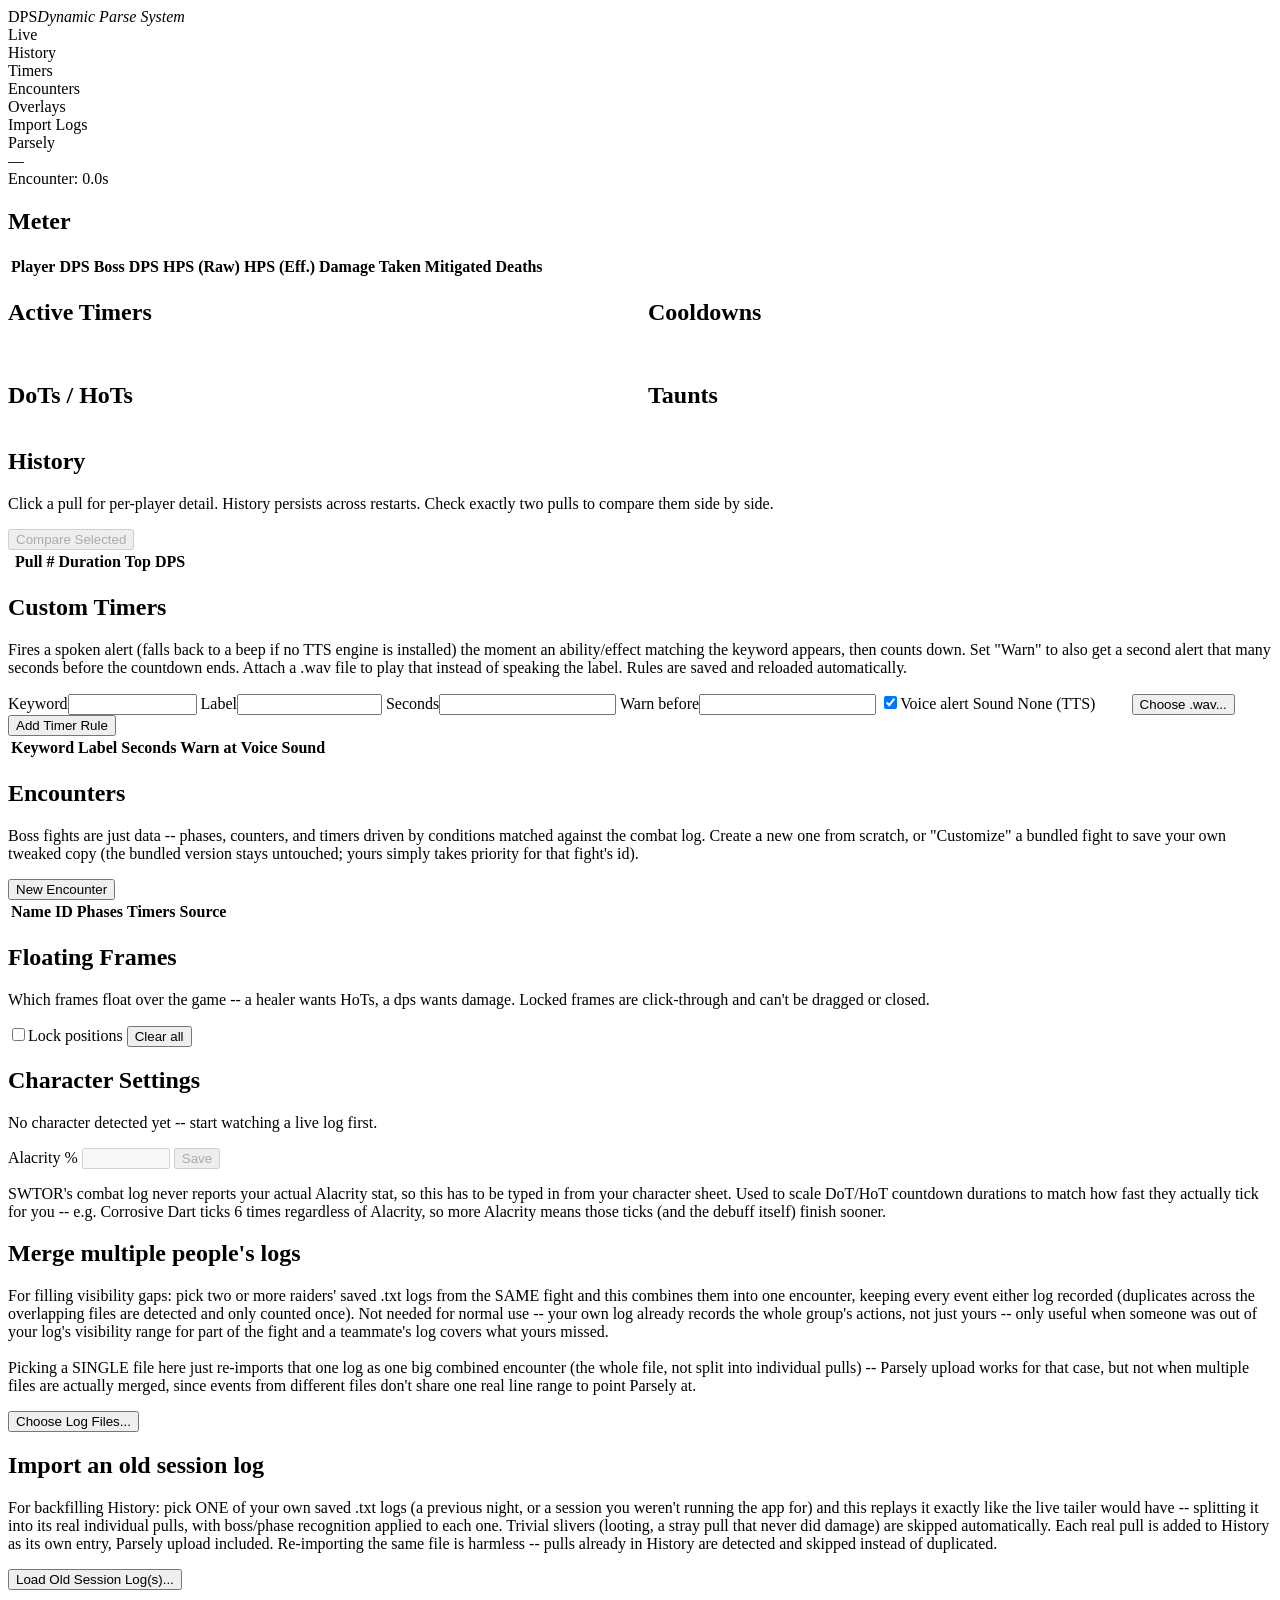
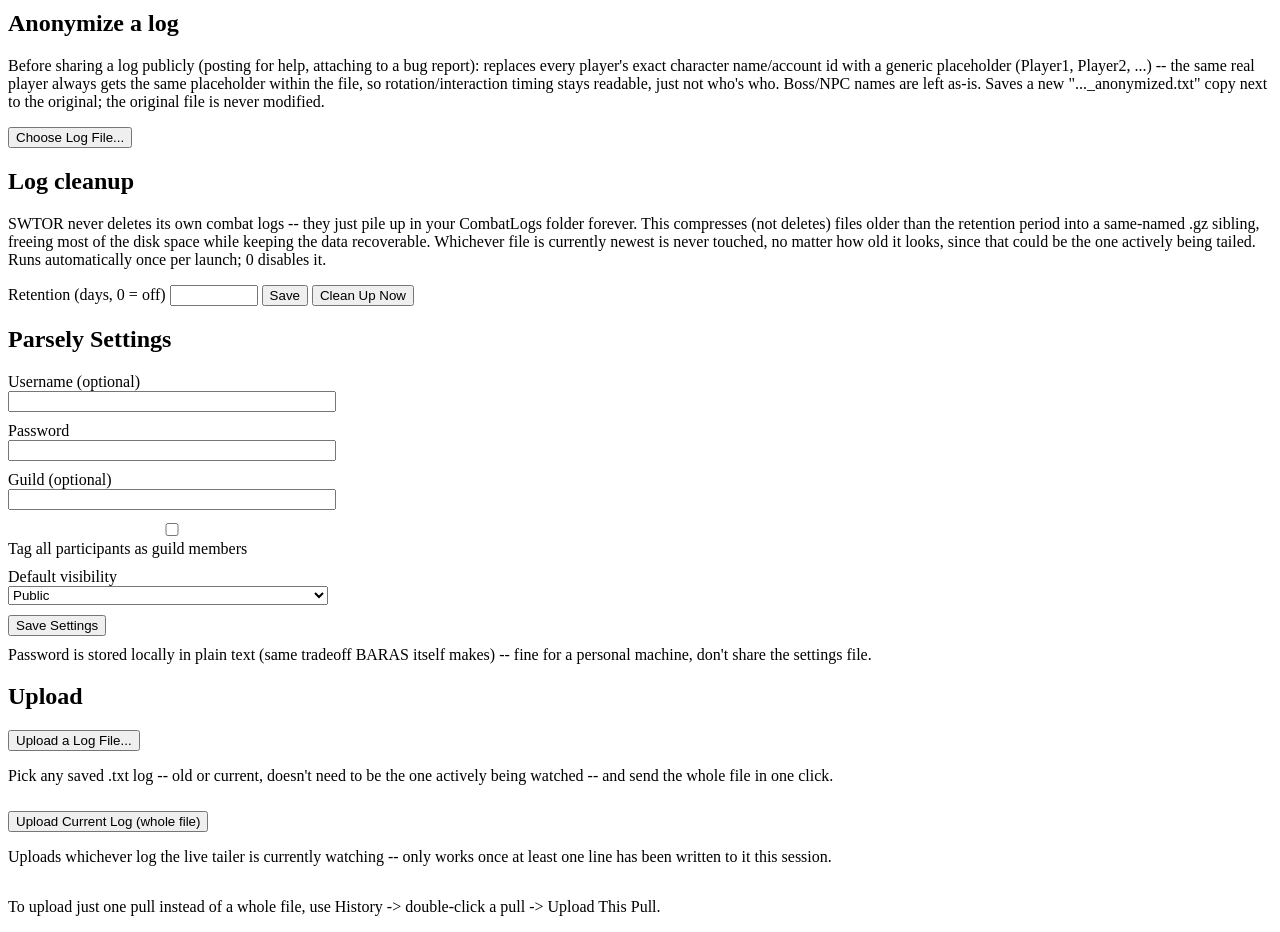
==== web_ui/index.html @ f084c64c "Add pull-vs-pull comparison to History History was per-pull only -- no way to see "did that second a" ====
<!doctype html>
<html lang="en">
<head>
<meta charset="utf-8">
<meta name="viewport" content="width=device-width, initial-scale=1">
<title>DPS — Dynamic Parse System</title>
<link rel="stylesheet" href="/app.css">
<style>
  /* Page-specific: a timer row (label + countdown + meter) isn't a shape
     app.css defines yet, so it lives here rather than in the shared file
     the corpus browser also uses. */
  .timer-row { display: flex; align-items: center; gap: 10px; padding: 4px 0; }
  .timer-row .lbl { flex: 0 0 180px; color: var(--ink); font-size: 12px;
    overflow: hidden; text-overflow: ellipsis; white-space: nowrap; }
  .timer-row .rem { flex: 0 0 42px; text-align: right; color: var(--ink-muted);
    font-size: 11.5px; font-variant-numeric: tabular-nums; }
  .timer-row .meter { flex: 1; }
  .alert-banner { font-size: 15px; font-weight: 700; color: var(--critical);
    letter-spacing: .02em; padding: 3px 0; }
  .update-banner { display: flex; align-items: center; gap: 12px;
    padding: 8px 16px; background: var(--good); color: #fff;
    font-size: 13px; }
  .update-banner a { color: #fff; font-weight: 700; text-decoration: underline; }
  .update-banner #update-banner-apply { background: #fff; color: var(--good);
    border: none; border-radius: 5px; padding: 4px 12px; font-weight: 700;
    font-size: 12.5px; cursor: pointer; }
  .update-banner #update-banner-apply:hover { opacity: .9; }
  .update-banner #update-banner-apply:disabled { opacity: .6; cursor: default; }
  .update-banner #update-banner-dismiss { margin-left: auto; background: none; border: none;
    color: #fff; font-size: 16px; line-height: 1; cursor: pointer; opacity: .8; }
  .update-banner #update-banner-dismiss:hover { opacity: 1; }
  .live-grid { display: grid; grid-template-columns: 1fr 1fr; gap: 16px; }
  @media (max-width: 820px) { .live-grid { grid-template-columns: 1fr; } }

  .stack { display: flex; flex-direction: column; align-items: flex-start; gap: 10px; }
  .stack label.fld { flex-direction: column; align-items: flex-start; gap: 4px; width: 100%; max-width: 320px; }
  .stack label.fld input, .stack label.fld select { width: 100%; }
  .stack label.fld.row { flex-direction: row; align-items: center; }

  .overlay-group h3 { font-size: 10.5px; text-transform: uppercase; letter-spacing: .07em;
    color: var(--ink-muted); margin: 0 0 8px; }
  .overlay-toggle {
    display: block; width: 100%; text-align: left; margin-bottom: 6px;
    background: var(--surface-2); border: 1px solid var(--hairline); color: var(--ink-2);
  }
  .overlay-toggle.on { background: var(--s1); border-color: var(--s1); color: #fff; }

  .rule-del { color: var(--critical); cursor: pointer; background: none; border: none;
    font-size: 12px; padding: 2px 6px; }

  .rotation-controls { display: flex; gap: 8px; margin-bottom: 12px; }
  .rotation-controls input { flex: 1; max-width: 320px; }
  .rot-segment { border: 1px solid var(--hairline); border-radius: var(--radius);
    padding: 10px 12px; margin-bottom: 8px; background: var(--surface-2); }
  .rot-segment-head { display: flex; justify-content: space-between; align-items: baseline;
    font-size: 12.5px; margin-bottom: 8px; }
  .rot-chips { display: flex; flex-wrap: wrap; gap: 6px; }
  .rot-chip { background: var(--surface-3); border: 1px solid var(--hairline); border-radius: 6px;
    padding: 4px 8px; min-width: 64px; text-align: center; }
  .rot-chip-name { font-size: 10.5px; color: var(--ink-2); white-space: nowrap;
    overflow: hidden; text-overflow: ellipsis; max-width: 110px; }
  .rot-chip-amount { font-size: 12px; color: var(--ink); font-variant-numeric: tabular-nums; }
  .rot-chip.crit .rot-chip-amount { color: var(--warning); font-weight: 700; }
  .rot-chip.heal .rot-chip-amount { color: var(--good); }
  .rot-chip.gap { background: transparent; border-style: dashed; border-color: var(--critical); }
  .rot-chip.gap .rot-chip-name { color: var(--critical); text-transform: uppercase;
    letter-spacing: .04em; }
  .rot-chip.gap .rot-chip-amount { color: var(--critical); }

  /* -------------------------------------------------- encounter editor */
  .enc-row { border: 1px solid var(--hairline); border-radius: var(--radius);
    padding: 10px 12px; margin-bottom: 10px; background: var(--surface-2); }
  .enc-row-head { display: flex; flex-wrap: wrap; align-items: center; gap: 8px; margin-bottom: 8px; }
  .enc-row-head input[type="text"], .enc-row-head input:not([type]) { width: auto; }
  .enc-row-sub { display: flex; flex-wrap: wrap; gap: 12px; margin-bottom: 8px; }
  .cond-slot { margin: 8px 0; }
  .cond-label { display: block; font-size: 10.5px; text-transform: uppercase;
    letter-spacing: .06em; color: var(--ink-muted); margin-bottom: 4px; }
  .cond-node { border: 1px solid var(--hairline); border-left: 3px solid var(--s1);
    border-radius: 6px; padding: 8px 10px; background: var(--surface-3); }
  .cond-node .cond-node { margin-top: 8px; background: var(--surface-2); }
  .cond-head { display: flex; flex-wrap: wrap; align-items: center; gap: 10px; }
  .cond-target { font-size: 11.5px; color: var(--ink-2); display: flex; align-items: center; gap: 4px; }
  .cond-fields { display: flex; flex-wrap: wrap; gap: 10px; margin-top: 8px; }
  .cond-fields .fld { max-width: 240px; }
  .cond-children { margin-top: 8px; padding-left: 14px; border-left: 2px dashed var(--hairline); }
  .cond-empty { border: 1px dashed var(--hairline); border-radius: 6px; padding: 6px 10px;
    display: flex; align-items: center; gap: 10px; background: var(--surface-3); }
  .cond-add-btn, .cond-remove { font-size: 11.5px; padding: 3px 8px; }
  .cond-remove { color: var(--critical); background: none; border: 1px solid var(--hairline); border-radius: 5px; }
  .enc-editor h3 { margin: 18px 0 8px; font-size: 12.5px; text-transform: uppercase; letter-spacing: .06em; }
  #enc-error:empty { display: none; }
</style>
</head>
<body>

<header>
  <div class="brand">DPS<em>Dynamic Parse System</em></div>
  <nav class="tabs" role="tablist">
    <div class="tab active" data-view="live" role="tab" tabindex="0">Live</div>
    <div class="tab" data-view="history" role="tab" tabindex="0">History</div>
    <div class="tab" data-view="timers" role="tab" tabindex="0">Timers</div>
    <div class="tab" data-view="encounters" role="tab" tabindex="0">Encounters</div>
    <div class="tab" data-view="overlays" role="tab" tabindex="0">Overlays</div>
    <div class="tab" data-view="import" role="tab" tabindex="0">Import Logs</div>
    <div class="tab" data-view="parsely" role="tab" tabindex="0">Parsely</div>
  </nav>
  <div class="spacer"></div>
  <div class="status" id="watch-status" style="display:none;white-space:pre-line">—</div>
  <div class="status" id="boss-status">—</div>
  <div class="status" id="duration">Encounter: 0.0s</div>
</header>

<div class="update-banner" id="update-banner" style="display:none">
  <span id="update-banner-text"></span>
  <button type="button" id="update-banner-apply">Update &amp; Restart</button>
  <a id="update-banner-link" href="#" target="_blank" rel="noopener">Download manually</a>
  <button type="button" id="update-banner-dismiss" aria-label="Dismiss">&times;</button>
</div>

<main>

  <!-- ============================== live ============================== -->
  <section class="view active" id="view-live" role="tabpanel">
    <div id="alerts"></div>

    <div class="panel">
      <h2>Meter</h2>
      <div class="tw"><table id="meter">
        <thead><tr>
          <th>Player</th><th>DPS</th><th>Boss DPS</th><th>HPS (Raw)</th><th>HPS (Eff.)</th><th>Damage Taken</th><th>Mitigated</th><th>Deaths</th>
        </tr></thead>
        <tbody></tbody>
      </table></div>
      <p class="empty" id="meter-empty" style="display:none">No combat data yet.</p>
    </div>

    <div class="live-grid">
      <div class="panel">
        <h2>Active Timers</h2>
        <div id="timers"></div>
        <p class="empty" id="timers-empty" style="display:none">none active</p>
      </div>
      <div class="panel">
        <h2>Cooldowns</h2>
        <div id="cooldowns"></div>
        <p class="empty" id="cooldowns-empty" style="display:none">none active</p>
      </div>
      <div class="panel">
        <h2>DoTs / HoTs</h2>
        <div id="dotshots"></div>
        <p class="empty" id="dotshots-empty" style="display:none">none active</p>
      </div>
      <div class="panel">
        <h2>Taunts</h2>
        <div id="taunts"></div>
        <p class="empty" id="taunts-empty" style="display:none">no taunts cast yet</p>
      </div>
    </div>
  </section>

  <!-- ============================= history ============================= -->
  <section class="view" id="view-history" role="tabpanel">
    <div class="panel">
      <h2>History</h2>
      <p class="sub">Click a pull for per-player detail. History persists across restarts. Check
        exactly two pulls to compare them side by side.</p>
      <div class="filters">
        <button id="history-compare-btn" disabled>Compare Selected</button>
      </div>
      <div class="tw"><table id="history-table">
        <thead><tr><th></th><th>Pull #</th><th>Duration</th><th>Top DPS</th></tr></thead>
        <tbody></tbody>
      </table></div>
      <p class="empty" id="history-empty" style="display:none">No pulls recorded yet.</p>
    </div>
  </section>

  <!-- ============================== timers ============================== -->
  <section class="view" id="view-timers" role="tabpanel">
    <div class="panel">
      <h2>Custom Timers</h2>
      <p class="sub">Fires a spoken alert (falls back to a beep if no TTS engine is installed) the
        moment an ability/effect matching the keyword appears, then counts down. Set "Warn" to also
        get a second alert that many seconds before the countdown ends. Attach a .wav file to play
        that instead of speaking the label. Rules are saved and reloaded automatically.</p>
      <div class="filters">
        <label class="fld"><span>Keyword</span><input id="t-keyword" size="14"></label>
        <label class="fld"><span>Label</span><input id="t-label" size="16"></label>
        <label class="fld"><span>Seconds</span><input id="t-duration" type="number" step="0.1" size="6"></label>
        <label class="fld"><span>Warn before</span><input id="t-warn" type="number" step="0.1" size="6"></label>
        <label class="fld"><input type="checkbox" id="t-voice" checked><span>Voice alert</span></label>
        <label class="fld"><span>Sound</span>
          <span id="t-audio-name" class="sub" style="display:inline-block;min-width:110px">None (TTS)</span>
          <button type="button" id="t-audio-pick">Choose .wav...</button>
          <button type="button" id="t-audio-clear" style="display:none">Clear</button>
        </label>
        <button id="t-add">Add Timer Rule</button>
      </div>
      <div class="tw"><table id="rules-table">
        <thead><tr><th>Keyword</th><th>Label</th><th>Seconds</th><th>Warn at</th><th>Voice</th><th>Sound</th><th></th></tr></thead>
        <tbody></tbody>
      </table></div>
      <p class="empty" id="rules-empty" style="display:none">No custom rules yet.</p>
    </div>
  </section>

  <!-- ============================= encounters ============================= -->
  <section class="view" id="view-encounters" role="tabpanel">
    <div class="panel">
      <h2>Encounters</h2>
      <p class="sub">Boss fights are just data -- phases, counters, and timers driven by
        conditions matched against the combat log. Create a new one from scratch, or
        "Customize" a bundled fight to save your own tweaked copy (the bundled version stays
        untouched; yours simply takes priority for that fight's id).</p>
      <div class="filters">
        <button id="enc-new">New Encounter</button>
      </div>
      <div class="tw"><table id="encounters-table">
        <thead><tr><th>Name</th><th>ID</th><th>Phases</th><th>Timers</th><th>Source</th><th></th></tr></thead>
        <tbody></tbody>
      </table></div>
      <p class="empty" id="encounters-empty" style="display:none">No encounters loaded.</p>
    </div>
  </section>

  <!-- ============================= overlays ============================= -->
  <section class="view" id="view-overlays" role="tabpanel">
    <div class="panel">
      <h2>Floating Frames</h2>
      <p class="sub">Which frames float over the game -- a healer wants HoTs, a dps wants damage.
        Locked frames are click-through and can't be dragged or closed.</p>
      <div class="filters">
        <label class="fld"><input type="checkbox" id="ov-lock"><span>Lock positions</span></label>
        <button id="ov-clear">Clear all</button>
      </div>
      <div id="overlay-groups" class="live-grid"></div>
    </div>
    <div class="panel">
      <h2>Character Settings</h2>
      <p class="sub" id="cs-character">No character detected yet -- start watching a live log first.</p>
      <div class="filters">
        <label class="fld">Alacrity %
          <input type="number" id="cs-alacrity" step="0.1" min="0" style="width:80px" disabled>
        </label>
        <button id="cs-save" disabled>Save</button>
      </div>
      <p class="sub">SWTOR's combat log never reports your actual Alacrity stat, so this has to be typed
        in from your character sheet. Used to scale DoT/HoT countdown durations to match how fast they
        actually tick for you -- e.g. Corrosive Dart ticks 6 times regardless of Alacrity, so more
        Alacrity means those ticks (and the debuff itself) finish sooner.</p>
    </div>
  </section>

  <!-- ============================== import ============================== -->
  <section class="view" id="view-import" role="tabpanel">
    <div class="panel">
      <h2>Merge multiple people's logs</h2>
      <p class="sub">For filling visibility gaps: pick two or more raiders' saved .txt logs from
        the SAME fight and this combines them into one encounter, keeping every event either log
        recorded (duplicates across the overlapping files are detected and only counted once). Not
        needed for normal use -- your own log already records the whole group's actions, not just
        yours -- only useful when someone was out of your log's visibility range for part of the
        fight and a teammate's log covers what yours missed.<br><br>
        Picking a SINGLE file here just re-imports that one log as one big combined encounter (the
        whole file, not split into individual pulls) -- Parsely upload works for that case, but not
        when multiple files are actually merged, since events from different files don't share one
        real line range to point Parsely at.</p>
      <button id="import-merge-btn">Choose Log Files...</button>
      <p id="import-merge-result" class="sub"></p>
    </div>
    <div class="panel">
      <h2>Import an old session log</h2>
      <p class="sub">For backfilling History: pick ONE of your own saved .txt logs (a previous
        night, or a session you weren't running the app for) and this replays it exactly like the
        live tailer would have -- splitting it into its real individual pulls, with boss/phase
        recognition applied to each one. Trivial slivers (looting, a stray pull that never did
        damage) are skipped automatically. Each real pull is added to History as its own entry,
        Parsely upload included. Re-importing the same file is harmless -- pulls already in History
        are detected and skipped instead of duplicated.</p>
      <button id="import-session-btn">Load Old Session Log(s)...</button>
      <p id="import-session-result" class="sub"></p>
    </div>
    <div class="panel">
      <h2>Anonymize a log</h2>
      <p class="sub">Before sharing a log publicly (posting for help, attaching to a bug report):
        replaces every player's exact character name/account id with a generic placeholder
        (Player1, Player2, ...) -- the same real player always gets the same placeholder within
        the file, so rotation/interaction timing stays readable, just not who's who. Boss/NPC
        names are left as-is. Saves a new "..._anonymized.txt" copy next to the original; the
        original file is never modified.</p>
      <button id="anon-btn">Choose Log File...</button>
      <p id="anon-result" class="sub"></p>
    </div>
    <div class="panel">
      <h2>Log cleanup</h2>
      <p class="sub">SWTOR never deletes its own combat logs -- they just pile up in your
        CombatLogs folder forever. This compresses (not deletes) files older than the retention
        period into a same-named .gz sibling, freeing most of the disk space while keeping the
        data recoverable. Whichever file is currently newest is never touched, no matter how old
        it looks, since that could be the one actively being tailed. Runs automatically once per
        launch; 0 disables it.</p>
      <div class="filters">
        <label class="fld"><span>Retention (days, 0 = off)</span>
          <input type="number" id="cleanup-retention" min="0" step="1" style="width:80px"></label>
        <button id="cleanup-save">Save</button>
        <button id="cleanup-now">Clean Up Now</button>
      </div>
      <p id="cleanup-result" class="sub"></p>
    </div>
  </section>

  <!-- ============================== parsely ============================== -->
  <section class="view" id="view-parsely" role="tabpanel">
    <div class="panel">
      <h2>Parsely Settings</h2>
      <div class="stack">
        <label class="fld"><span>Username (optional)</span><input id="p-username"></label>
        <label class="fld"><span>Password</span><input id="p-password" type="password"></label>
        <label class="fld"><span>Guild (optional)</span><input id="p-guild"></label>
        <label class="fld row"><input type="checkbox" id="p-guildlog"><span>Tag all participants as guild members</span></label>
        <label class="fld"><span>Default visibility</span>
          <select id="p-visibility">
            <option value="1">Public</option>
            <option value="2">Guild only</option>
            <option value="0">Private</option>
          </select>
        </label>
        <button id="p-save">Save Settings</button>
      </div>
      <p class="sub" style="margin-top:10px">Password is stored locally in plain text (same
        tradeoff BARAS itself makes) -- fine for a personal machine, don't share the settings file.</p>
    </div>
    <div class="panel">
      <h2>Upload</h2>
      <div class="stack">
        <div>
          <button id="p-upload-file">Upload a Log File...</button>
          <p class="sub">Pick any saved .txt log -- old or current, doesn't need to be the one
            actively being watched -- and send the whole file in one click.</p>
        </div>
        <div>
          <button id="p-upload-current">Upload Current Log (whole file)</button>
          <p class="sub">Uploads whichever log the live tailer is currently watching -- only works
            once at least one line has been written to it this session.</p>
        </div>
      </div>
      <p id="p-status" class="sub"></p>
      <p class="sub">To upload just one pull instead of a whole file, use History -> double-click
        a pull -> Upload This Pull.</p>
    </div>
  </section>

</main>

<div class="modal" id="modal">
  <div class="modal-inner" id="modal-body"></div>
</div>

<script src="/app.js"></script>
</body>
</html>
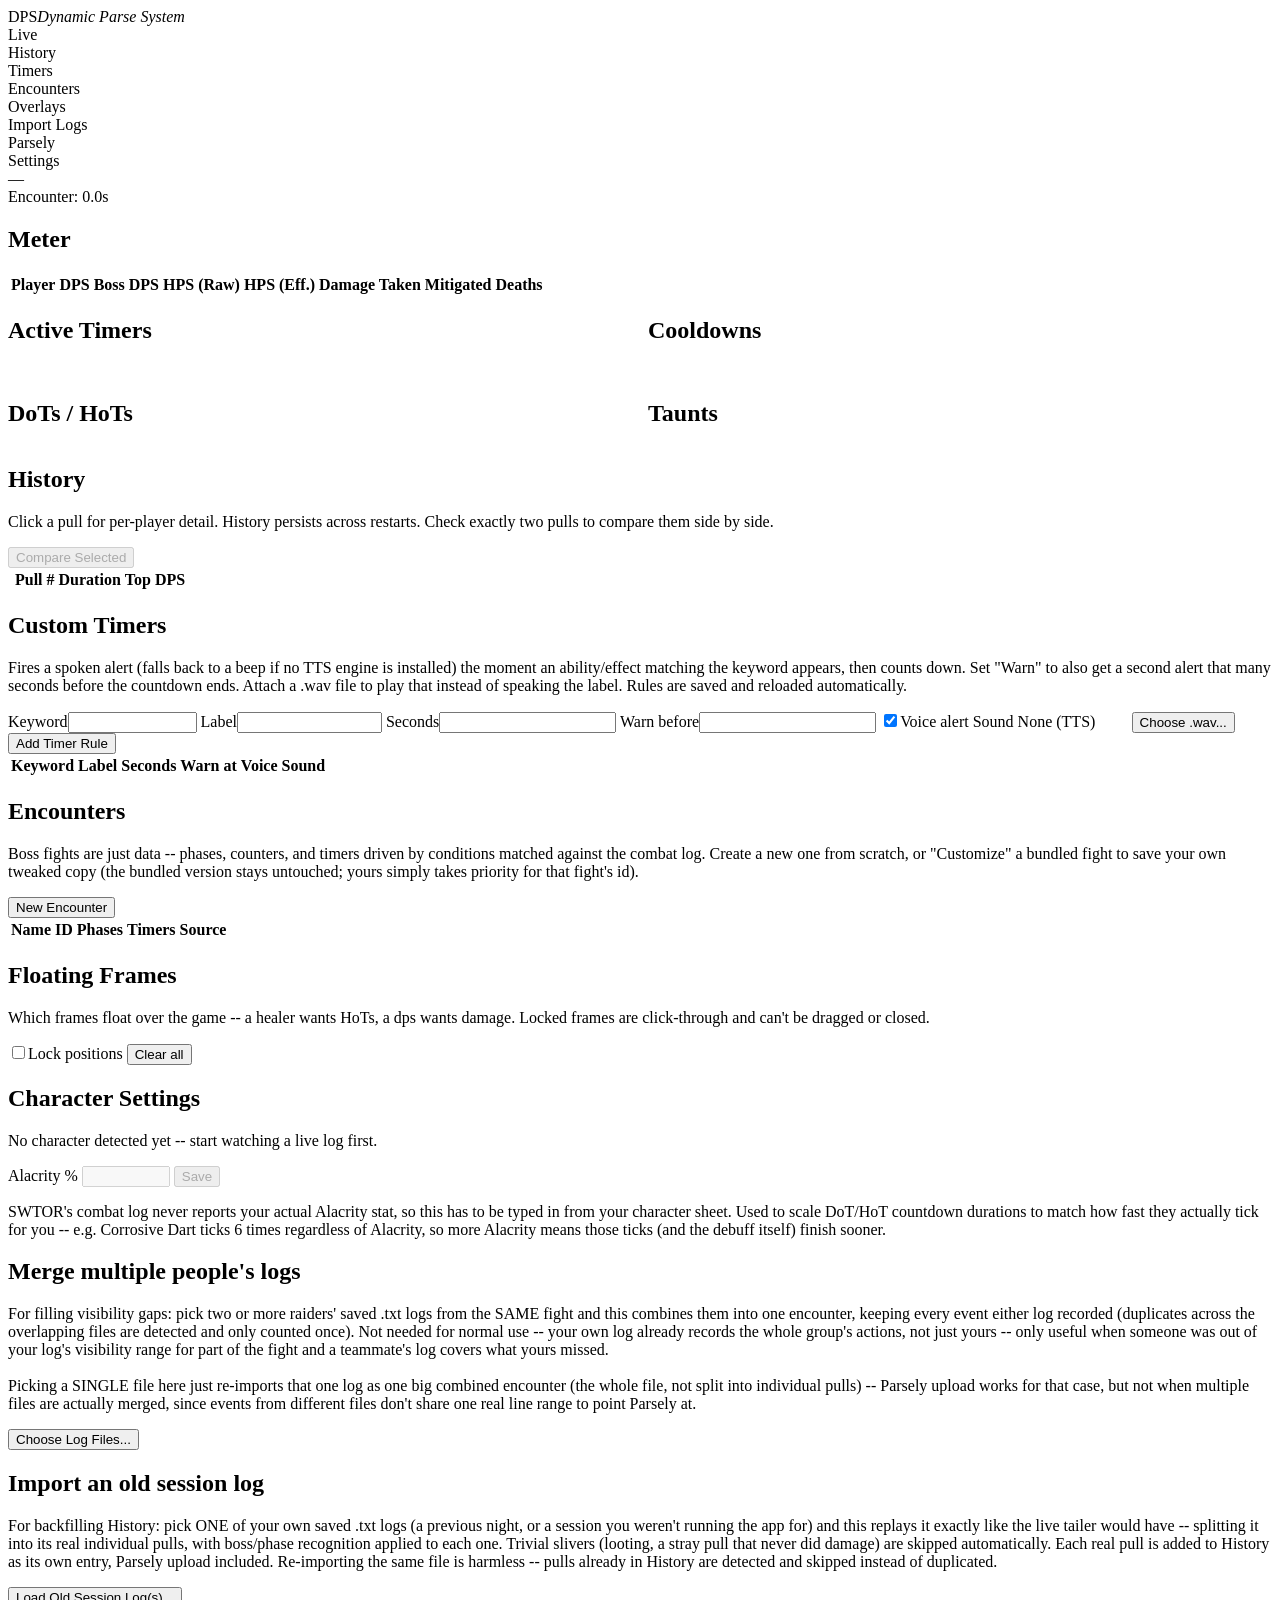
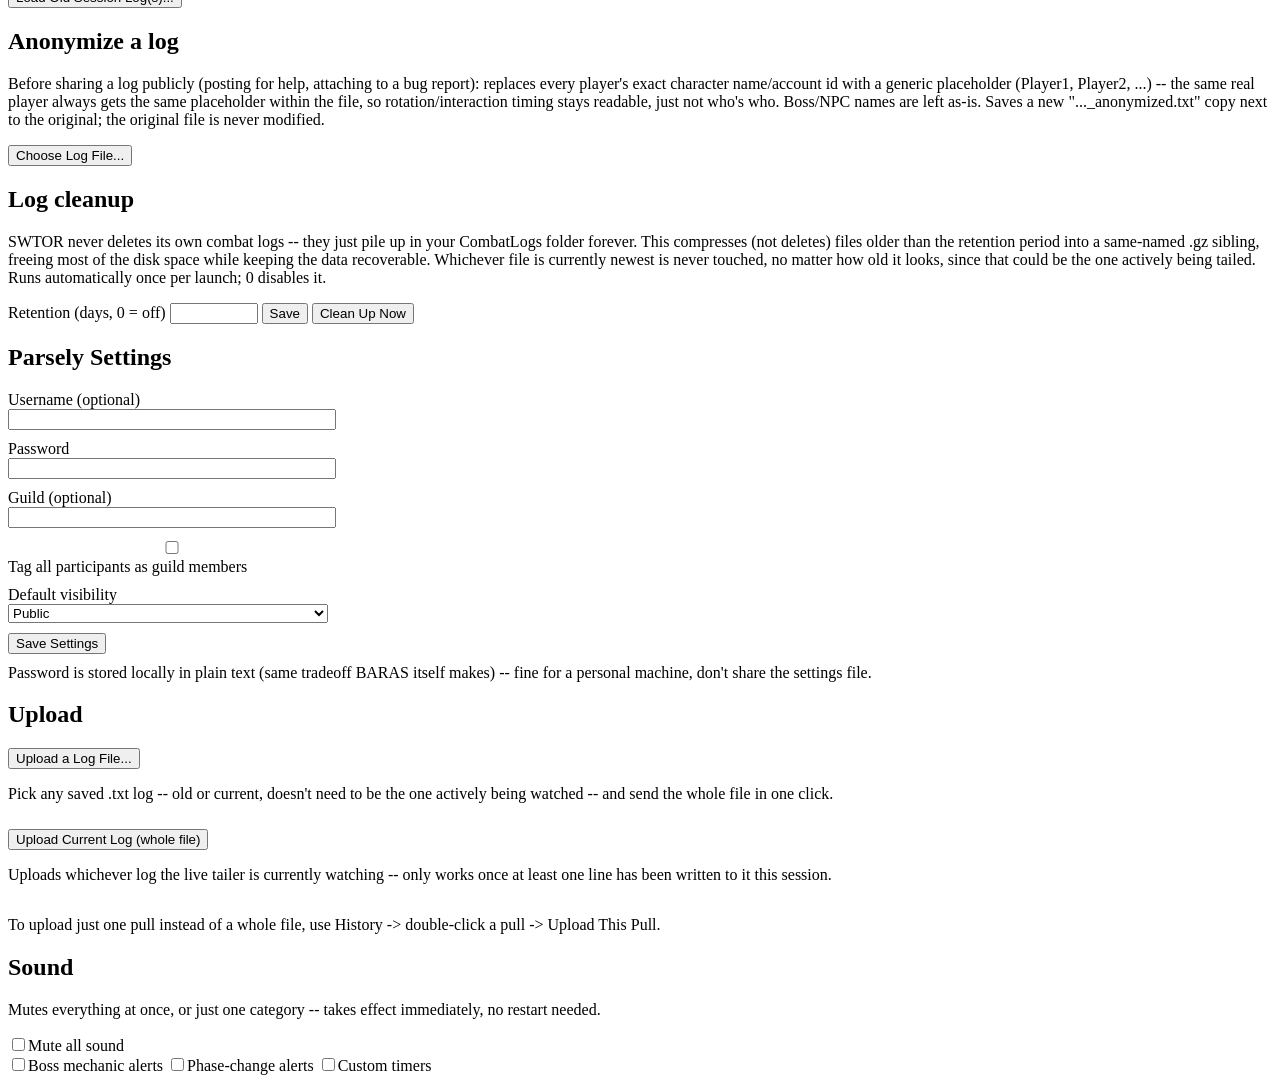
==== commit 54234f78: "Add in-app sound mute (global + per-category) and a Settings tab Reported by a tester: mechanic/phas" ====
--- a/web_ui/index.html
+++ b/web_ui/index.html
@@ -104,6 +104,7 @@
     <div class="tab" data-view="overlays" role="tab" tabindex="0">Overlays</div>
     <div class="tab" data-view="import" role="tab" tabindex="0">Import Logs</div>
     <div class="tab" data-view="parsely" role="tab" tabindex="0">Parsely</div>
+    <div class="tab" data-view="settings" role="tab" tabindex="0">Settings</div>
   </nav>
   <div class="spacer"></div>
   <div class="status" id="watch-status" style="display:none;white-space:pre-line">—</div>
@@ -351,6 +352,23 @@
     </div>
   </section>
 
+  <!-- ============================== settings ============================== -->
+  <section class="view" id="view-settings" role="tabpanel">
+    <div class="panel">
+      <h2>Sound</h2>
+      <p class="sub">Mutes everything at once, or just one category -- takes effect immediately,
+        no restart needed.</p>
+      <div class="filters">
+        <label class="fld row"><input type="checkbox" id="snd-muted"><span>Mute all sound</span></label>
+      </div>
+      <div class="filters" id="snd-categories">
+        <label class="fld row"><input type="checkbox" id="snd-cat-boss"><span>Boss mechanic alerts</span></label>
+        <label class="fld row"><input type="checkbox" id="snd-cat-phase"><span>Phase-change alerts</span></label>
+        <label class="fld row"><input type="checkbox" id="snd-cat-custom"><span>Custom timers</span></label>
+      </div>
+    </div>
+  </section>
+
 </main>
 
 <div class="modal" id="modal">
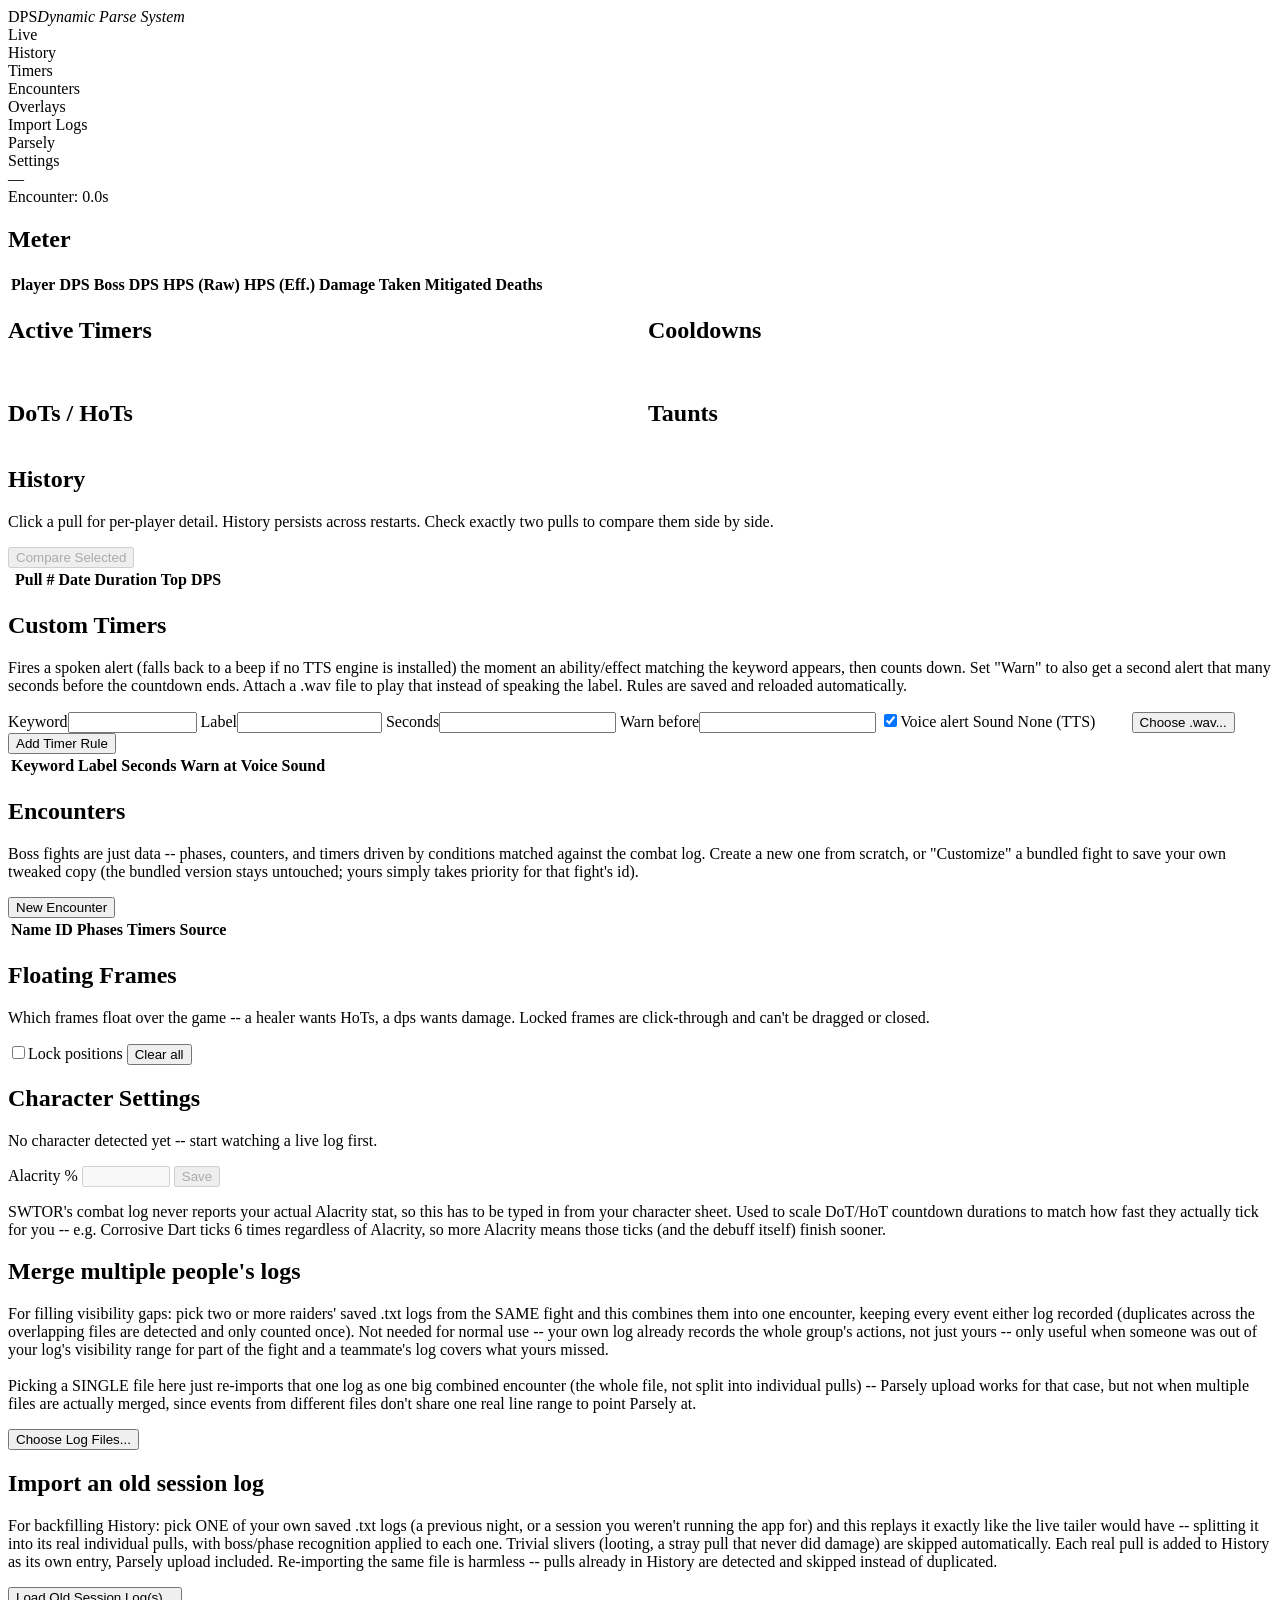
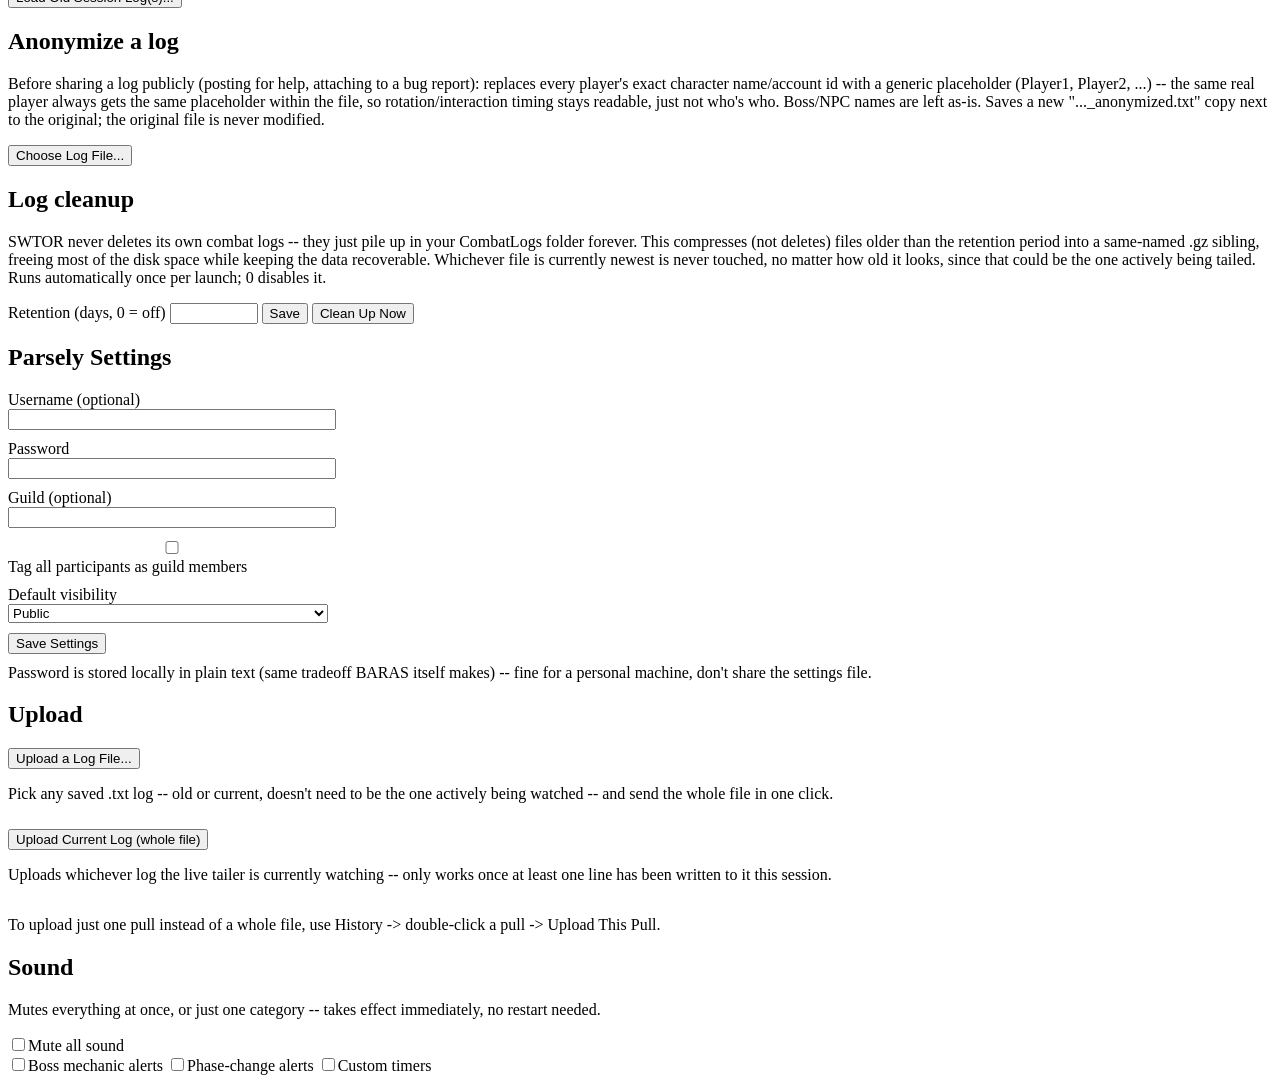
==== commit 46791a09: "Show real dates on the History tab Every pull only had a duration and a "Pull #" -- no way to tell w" ====
--- a/web_ui/index.html
+++ b/web_ui/index.html
@@ -170,7 +170,7 @@
         <button id="history-compare-btn" disabled>Compare Selected</button>
       </div>
       <div class="tw"><table id="history-table">
-        <thead><tr><th></th><th>Pull #</th><th>Duration</th><th>Top DPS</th></tr></thead>
+        <thead><tr><th></th><th>Pull #</th><th>Date</th><th>Duration</th><th>Top DPS</th></tr></thead>
         <tbody></tbody>
       </table></div>
       <p class="empty" id="history-empty" style="display:none">No pulls recorded yet.</p>
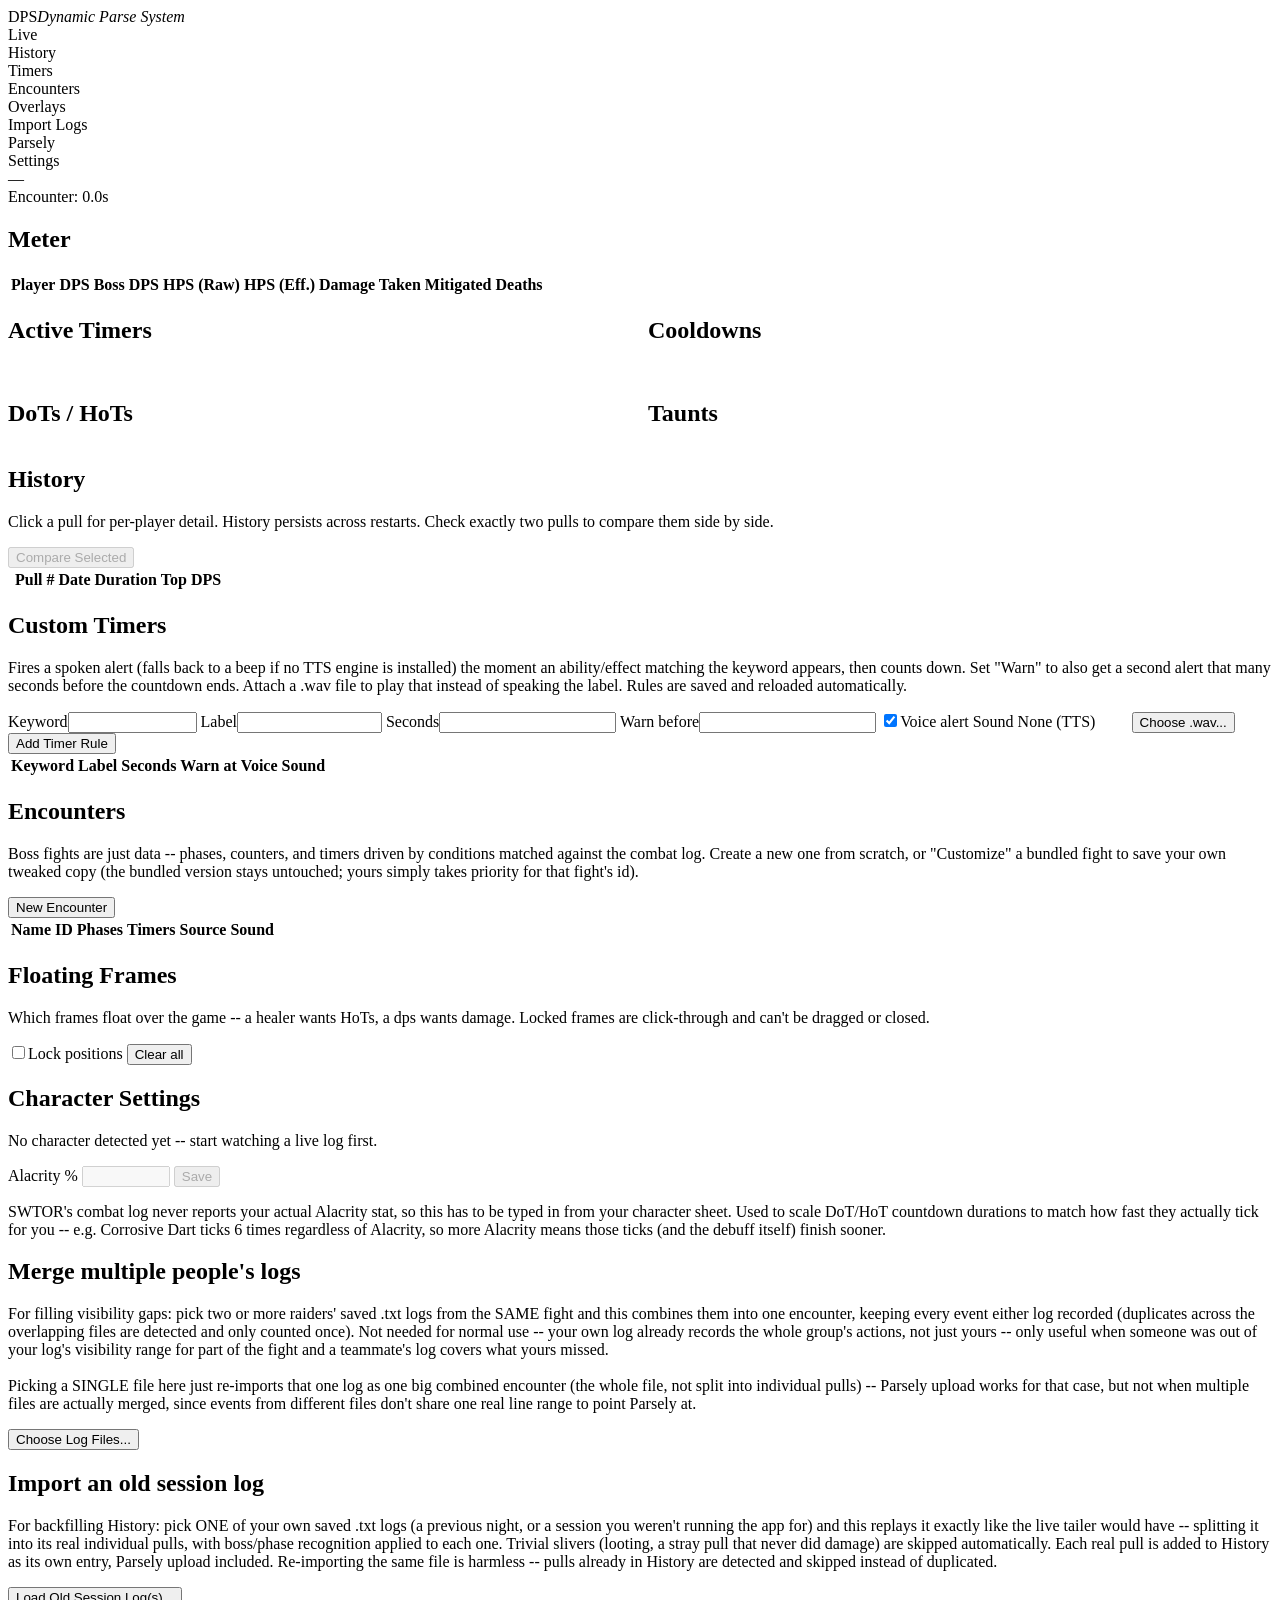
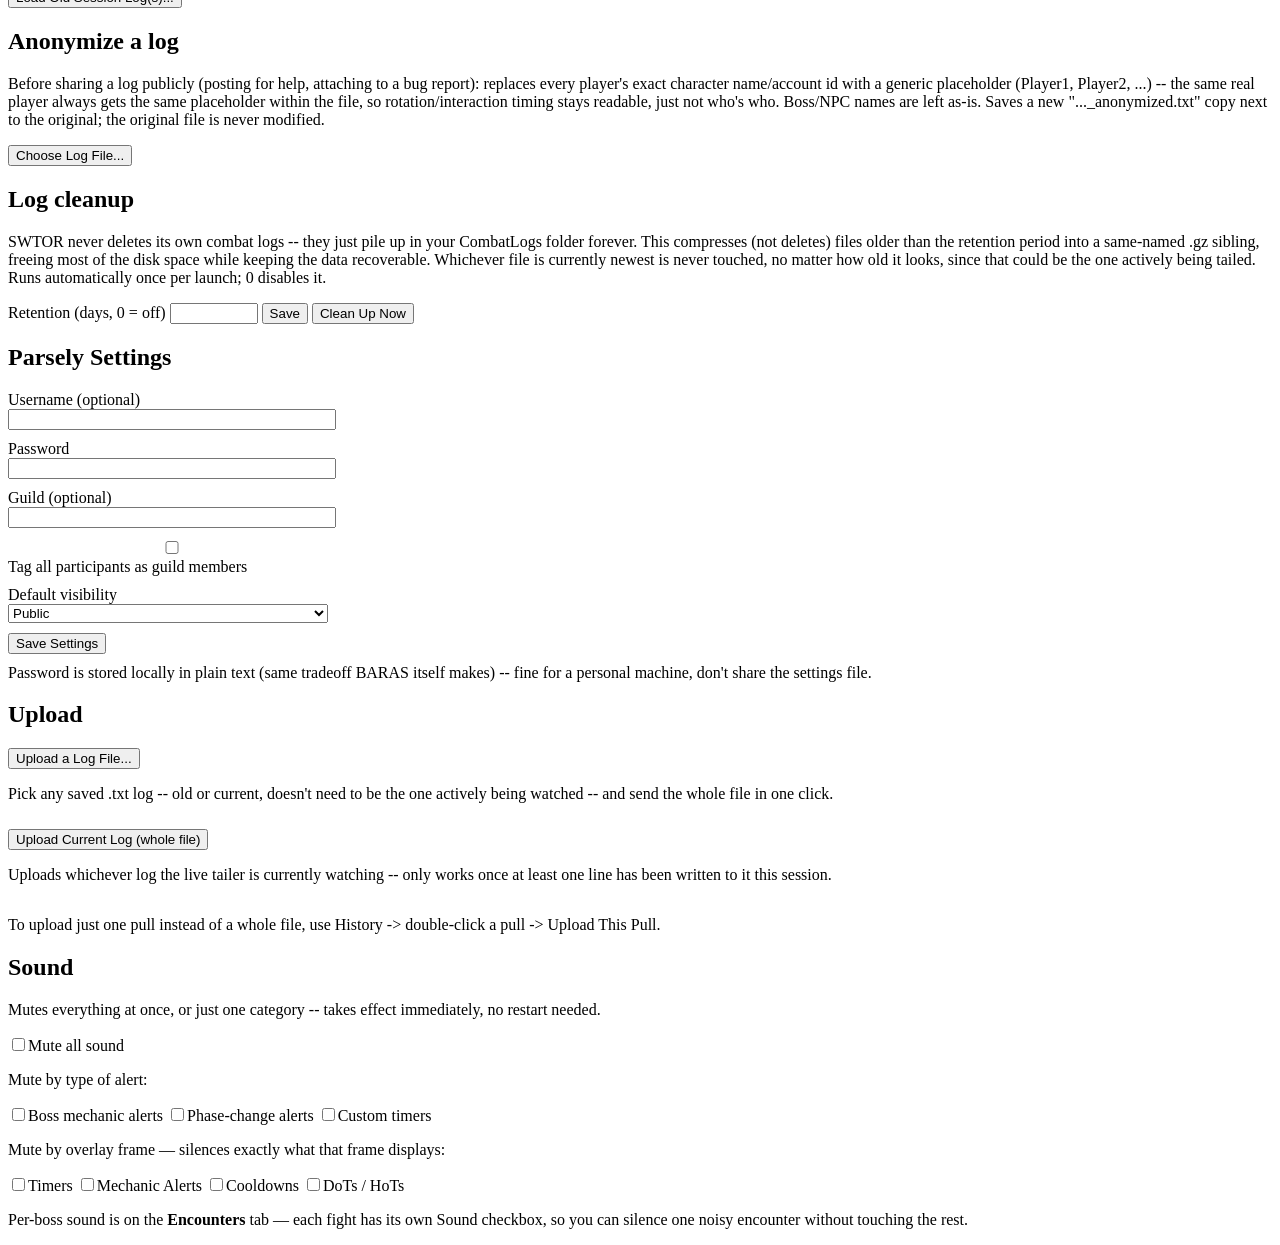
==== commit 2e509371: "Add per-encounter and per-overlay-layer sound control Completes a tester request I previously delive" ====
--- a/web_ui/index.html
+++ b/web_ui/index.html
@@ -218,7 +218,7 @@
         <button id="enc-new">New Encounter</button>
       </div>
       <div class="tw"><table id="encounters-table">
-        <thead><tr><th>Name</th><th>ID</th><th>Phases</th><th>Timers</th><th>Source</th><th></th></tr></thead>
+        <thead><tr><th>Name</th><th>ID</th><th>Phases</th><th>Timers</th><th>Source</th><th>Sound</th><th></th></tr></thead>
         <tbody></tbody>
       </table></div>
       <p class="empty" id="encounters-empty" style="display:none">No encounters loaded.</p>
@@ -361,11 +361,21 @@
       <div class="filters">
         <label class="fld row"><input type="checkbox" id="snd-muted"><span>Mute all sound</span></label>
       </div>
+      <p class="sub">Mute by type of alert:</p>
       <div class="filters" id="snd-categories">
         <label class="fld row"><input type="checkbox" id="snd-cat-boss"><span>Boss mechanic alerts</span></label>
         <label class="fld row"><input type="checkbox" id="snd-cat-phase"><span>Phase-change alerts</span></label>
         <label class="fld row"><input type="checkbox" id="snd-cat-custom"><span>Custom timers</span></label>
       </div>
+      <p class="sub">Mute by overlay frame &mdash; silences exactly what that frame displays:</p>
+      <div class="filters" id="snd-layers">
+        <label class="fld row"><input type="checkbox" id="snd-layer-timers"><span>Timers</span></label>
+        <label class="fld row"><input type="checkbox" id="snd-layer-alerts"><span>Mechanic Alerts</span></label>
+        <label class="fld row"><input type="checkbox" id="snd-layer-cooldowns"><span>Cooldowns</span></label>
+        <label class="fld row"><input type="checkbox" id="snd-layer-dots"><span>DoTs / HoTs</span></label>
+      </div>
+      <p class="sub">Per-boss sound is on the <strong>Encounters</strong> tab &mdash; each fight has its
+        own Sound checkbox, so you can silence one noisy encounter without touching the rest.</p>
     </div>
   </section>
 
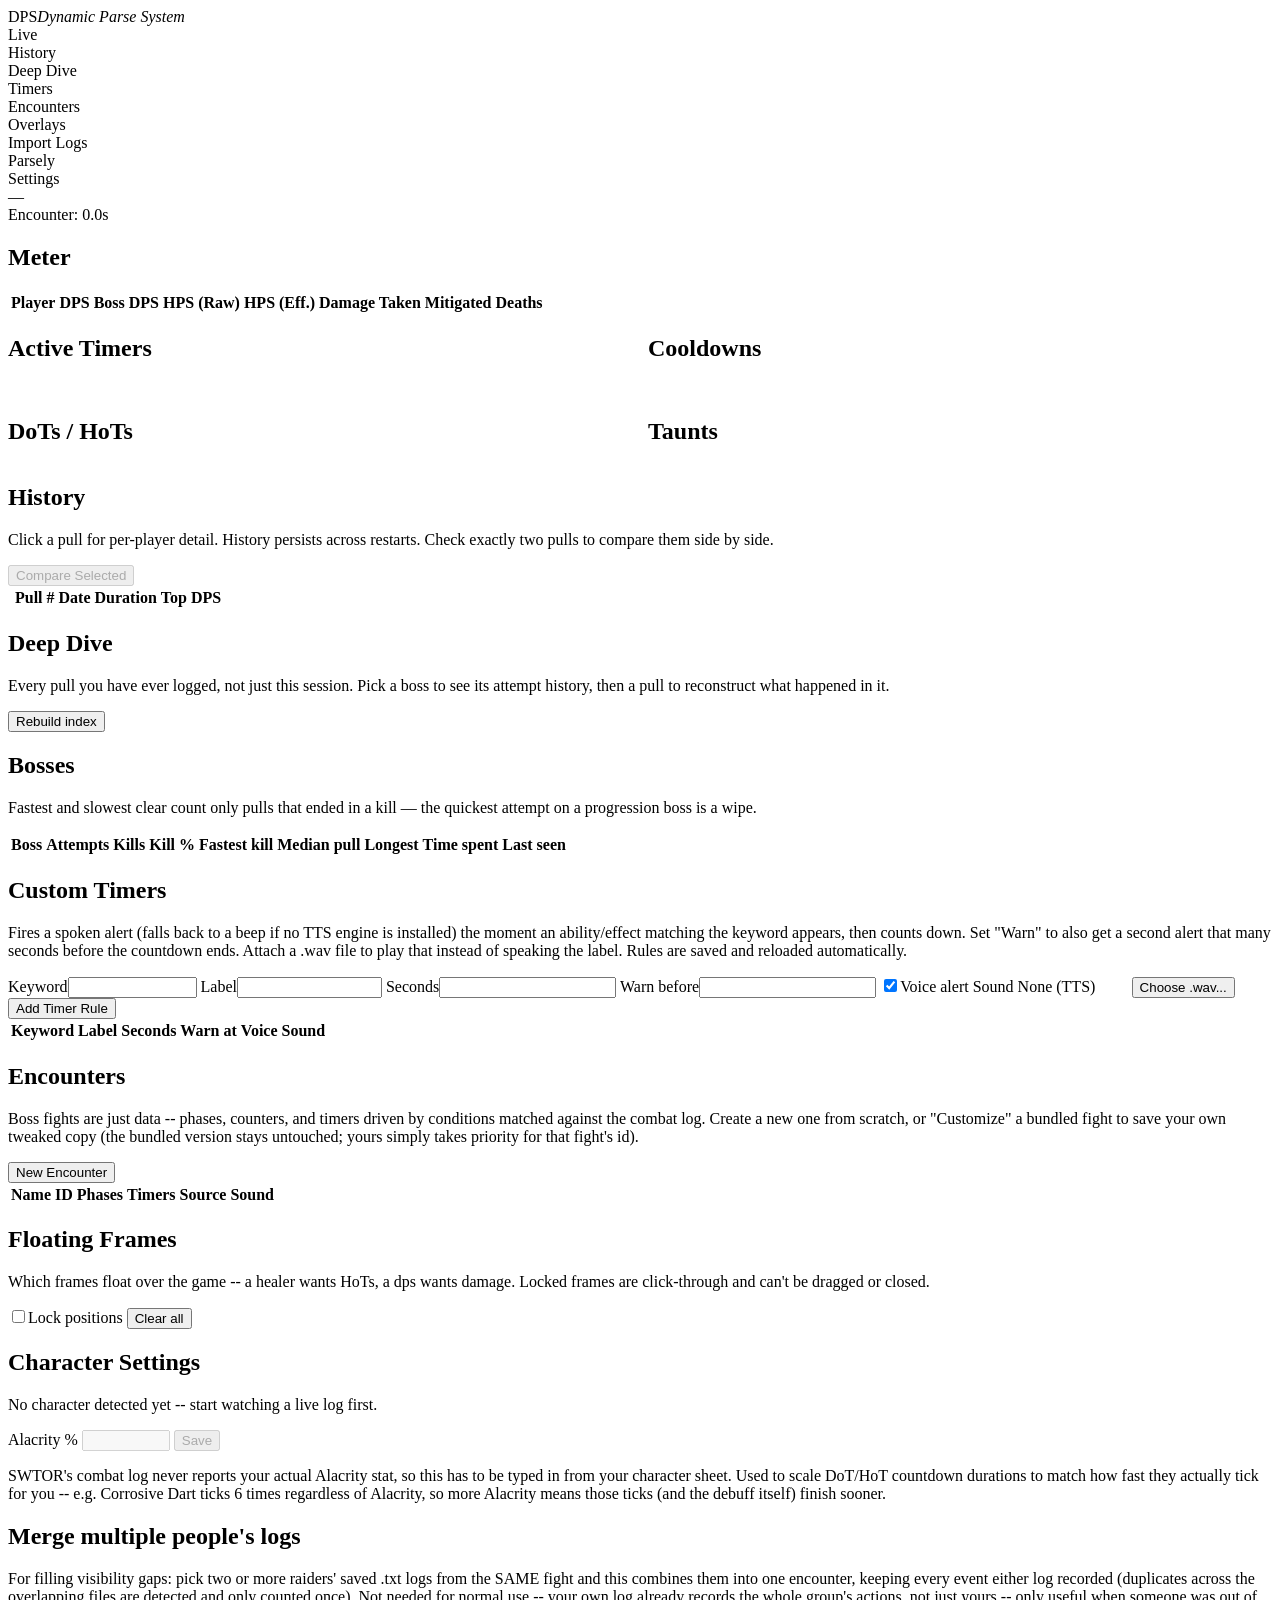
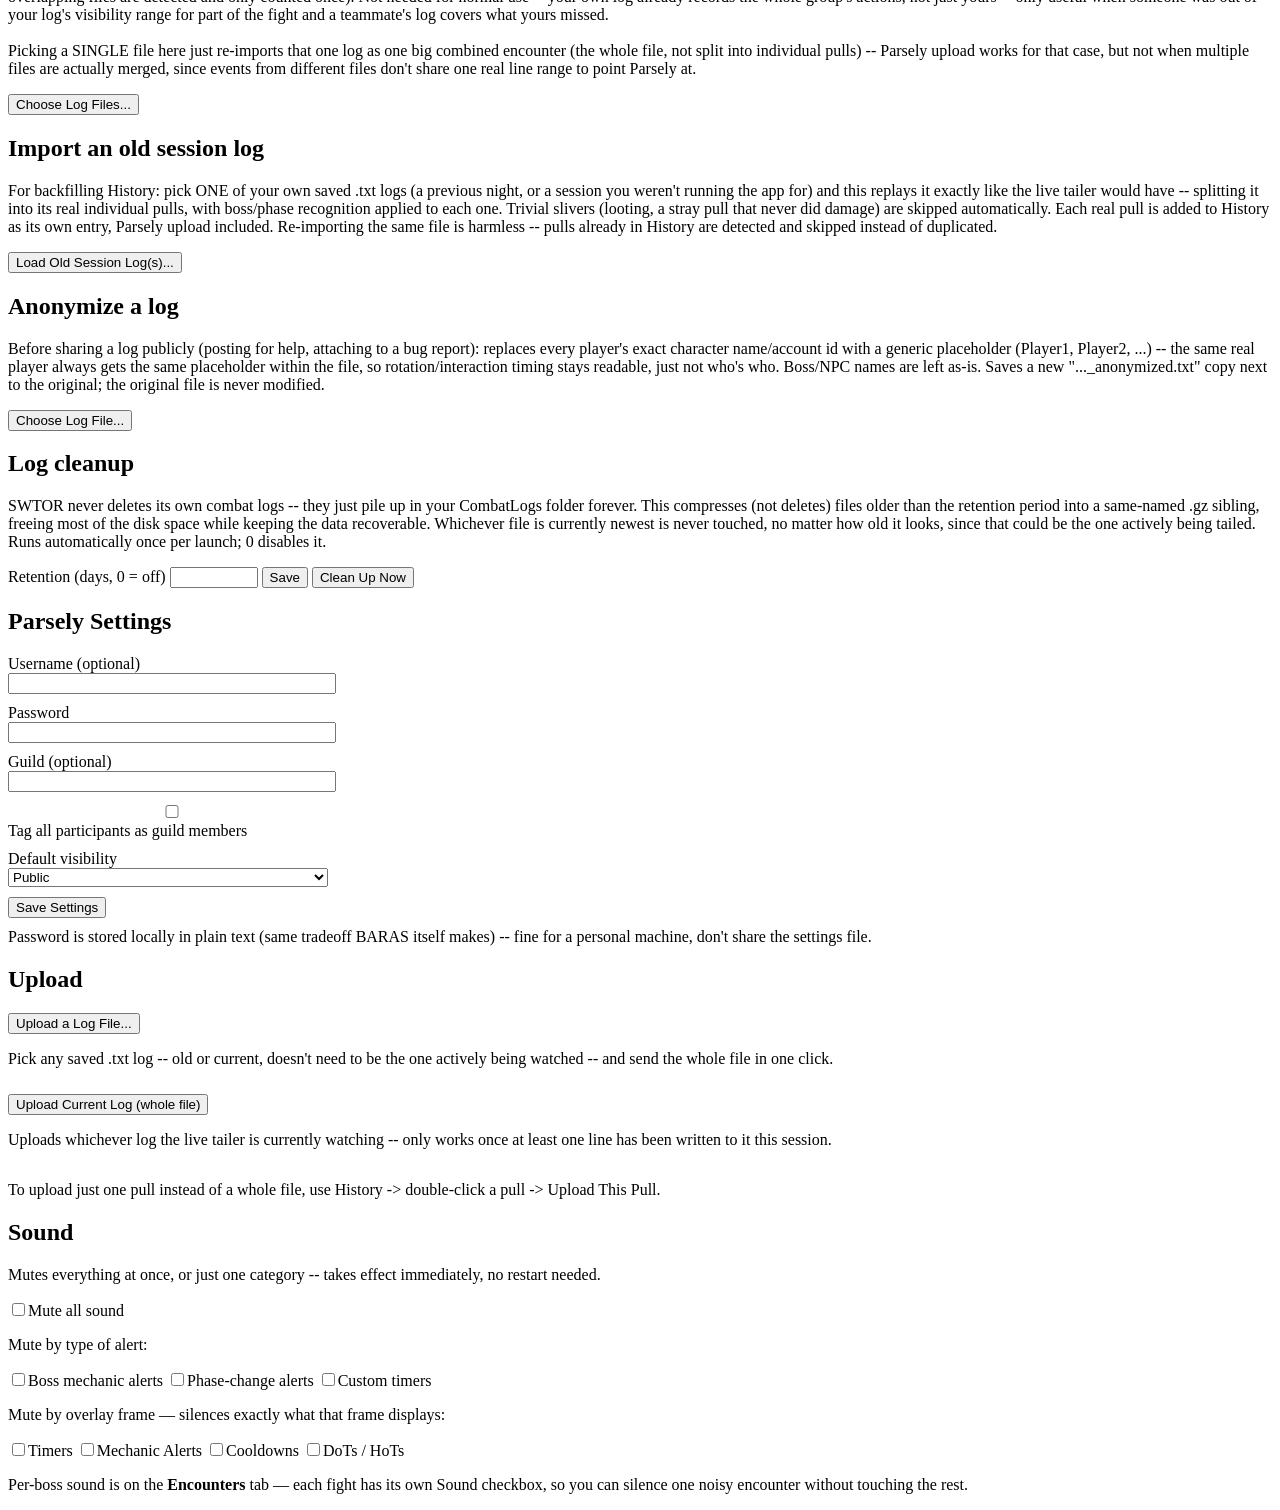
==== commit 3d30137e: "Deep Dive tab: bring the corpus-wide analytics into the main app The analytics for "how have we done" ====
--- a/web_ui/index.html
+++ b/web_ui/index.html
@@ -99,6 +99,7 @@
   <nav class="tabs" role="tablist">
     <div class="tab active" data-view="live" role="tab" tabindex="0">Live</div>
     <div class="tab" data-view="history" role="tab" tabindex="0">History</div>
+    <div class="tab" data-view="deepdive" role="tab" tabindex="0">Deep Dive</div>
     <div class="tab" data-view="timers" role="tab" tabindex="0">Timers</div>
     <div class="tab" data-view="encounters" role="tab" tabindex="0">Encounters</div>
     <div class="tab" data-view="overlays" role="tab" tabindex="0">Overlays</div>
@@ -174,6 +175,57 @@
         <tbody></tbody>
       </table></div>
       <p class="empty" id="history-empty" style="display:none">No pulls recorded yet.</p>
+    </div>
+  </section>
+
+  <!-- ============================= deep dive ============================= -->
+  <section class="view" id="view-deepdive" role="tabpanel">
+    <div class="panel">
+      <h2>Deep Dive</h2>
+      <p class="sub">Every pull you have ever logged, not just this session. Pick a boss to see
+        its attempt history, then a pull to reconstruct what happened in it.</p>
+      <div class="filters">
+        <button id="dd-rebuild">Rebuild index</button>
+        <span id="dd-status" class="sub"></span>
+      </div>
+      <div id="dd-progress" style="display:none">
+        <div class="dd-bar"><div class="dd-bar-fill" id="dd-bar-fill"></div></div>
+        <p class="sub" id="dd-progress-text"></p>
+      </div>
+    </div>
+
+    <div class="panel" id="dd-bosses-panel">
+      <h2>Bosses</h2>
+      <p class="sub">Fastest and slowest clear count only pulls that ended in a kill &mdash; the
+        quickest attempt on a progression boss is a wipe.</p>
+      <div class="tw"><table id="dd-bosses">
+        <thead><tr>
+          <th>Boss</th><th>Attempts</th><th>Kills</th><th>Kill %</th>
+          <th>Fastest kill</th><th>Median pull</th><th>Longest</th><th>Time spent</th><th>Last seen</th>
+        </tr></thead>
+        <tbody></tbody>
+      </table></div>
+      <p class="empty" id="dd-bosses-empty" style="display:none">No index yet &mdash; press Rebuild index.</p>
+    </div>
+
+    <div class="panel" id="dd-pulls-panel" style="display:none">
+      <h2 id="dd-pulls-title">Pulls</h2>
+      <p class="sub">Newest first. Click a pull to reconstruct it.</p>
+      <div class="tw"><table id="dd-pulls">
+        <thead><tr><th>Date</th><th>Time</th><th>Outcome</th><th>Duration</th><th>Deaths</th><th>Raid DPS</th></tr></thead>
+        <tbody></tbody>
+      </table></div>
+    </div>
+
+    <div class="panel" id="dd-detail-panel" style="display:none">
+      <h2 id="dd-detail-title">Pull detail</h2>
+      <div id="dd-detail-summary"></div>
+      <div class="panel" style="margin-top:14px">
+        <h2>Damage &amp; healing over time</h2>
+        <div id="dd-timeline-box" class="chart-wrap" style="min-height:220px"></div>
+        <div id="dd-timeline-summary"></div>
+      </div>
+      <div id="dd-deaths-box" style="margin-top:14px"></div>
     </div>
   </section>
 
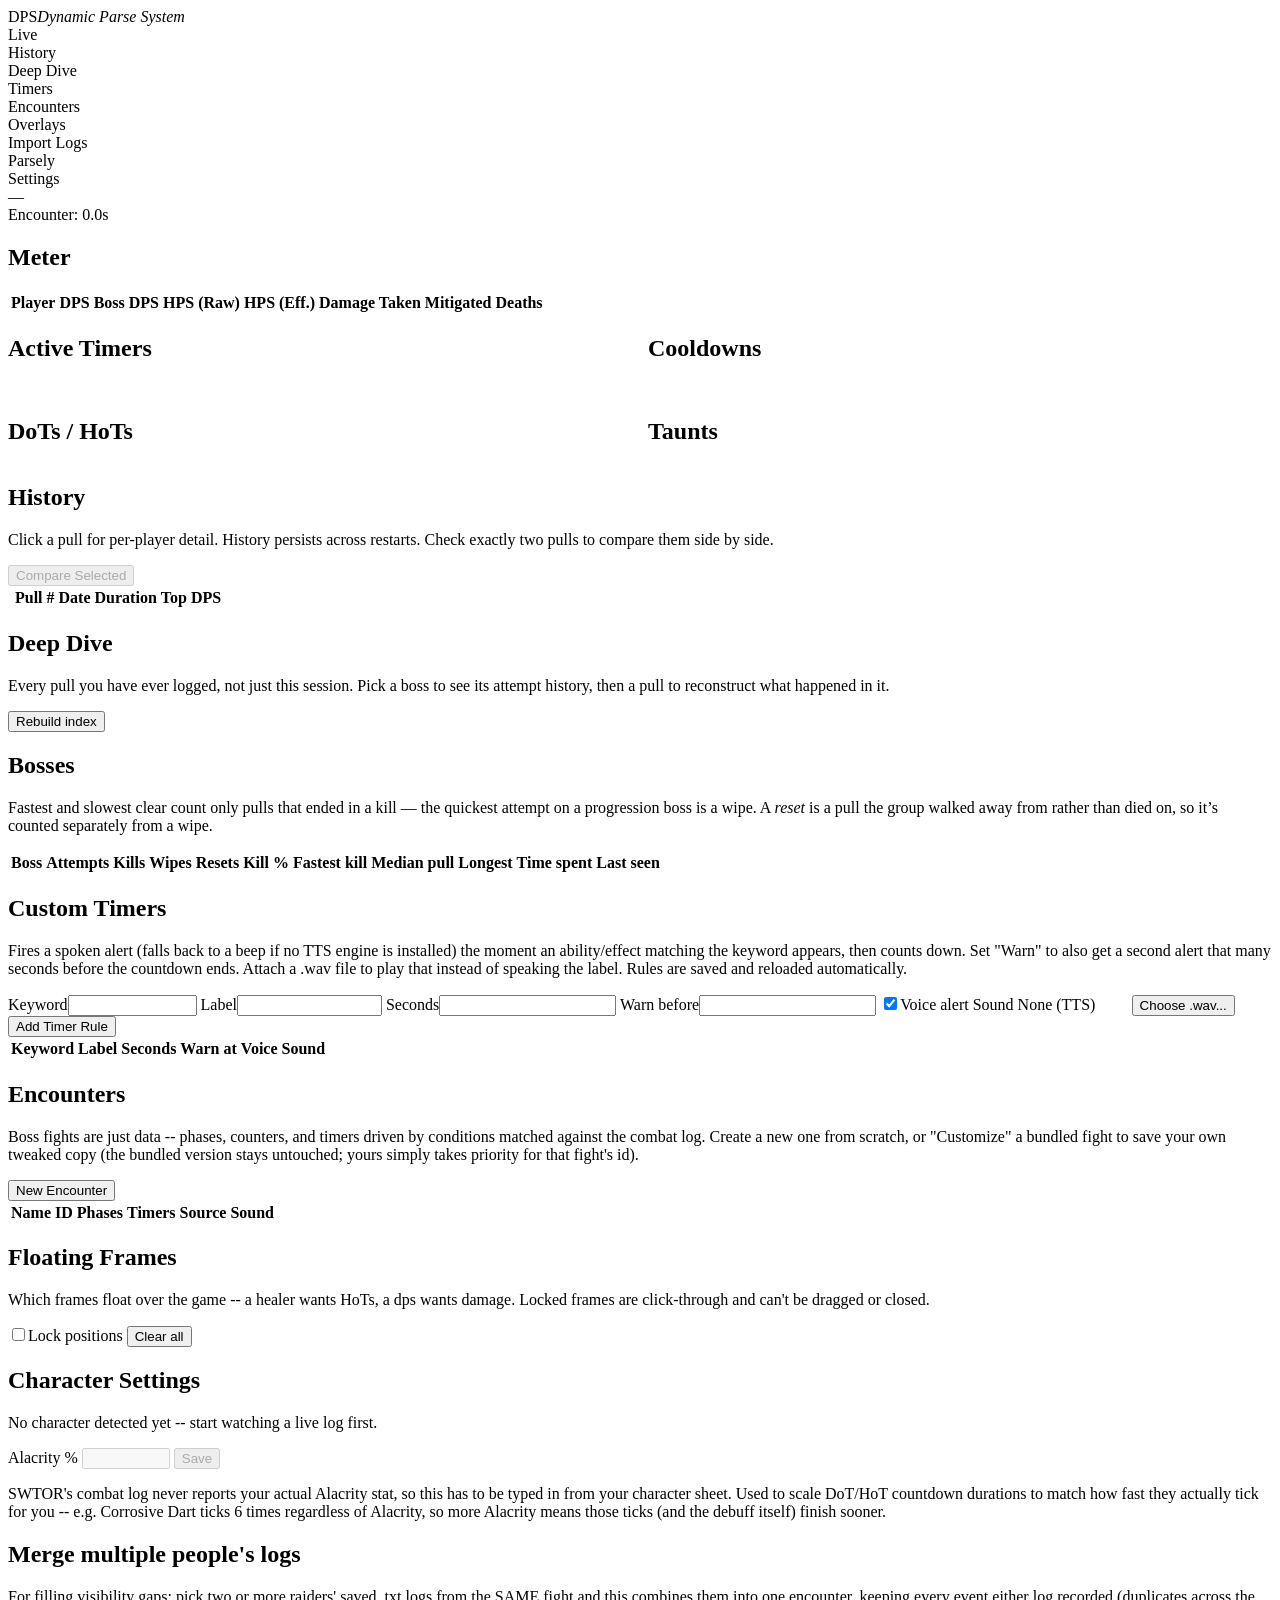
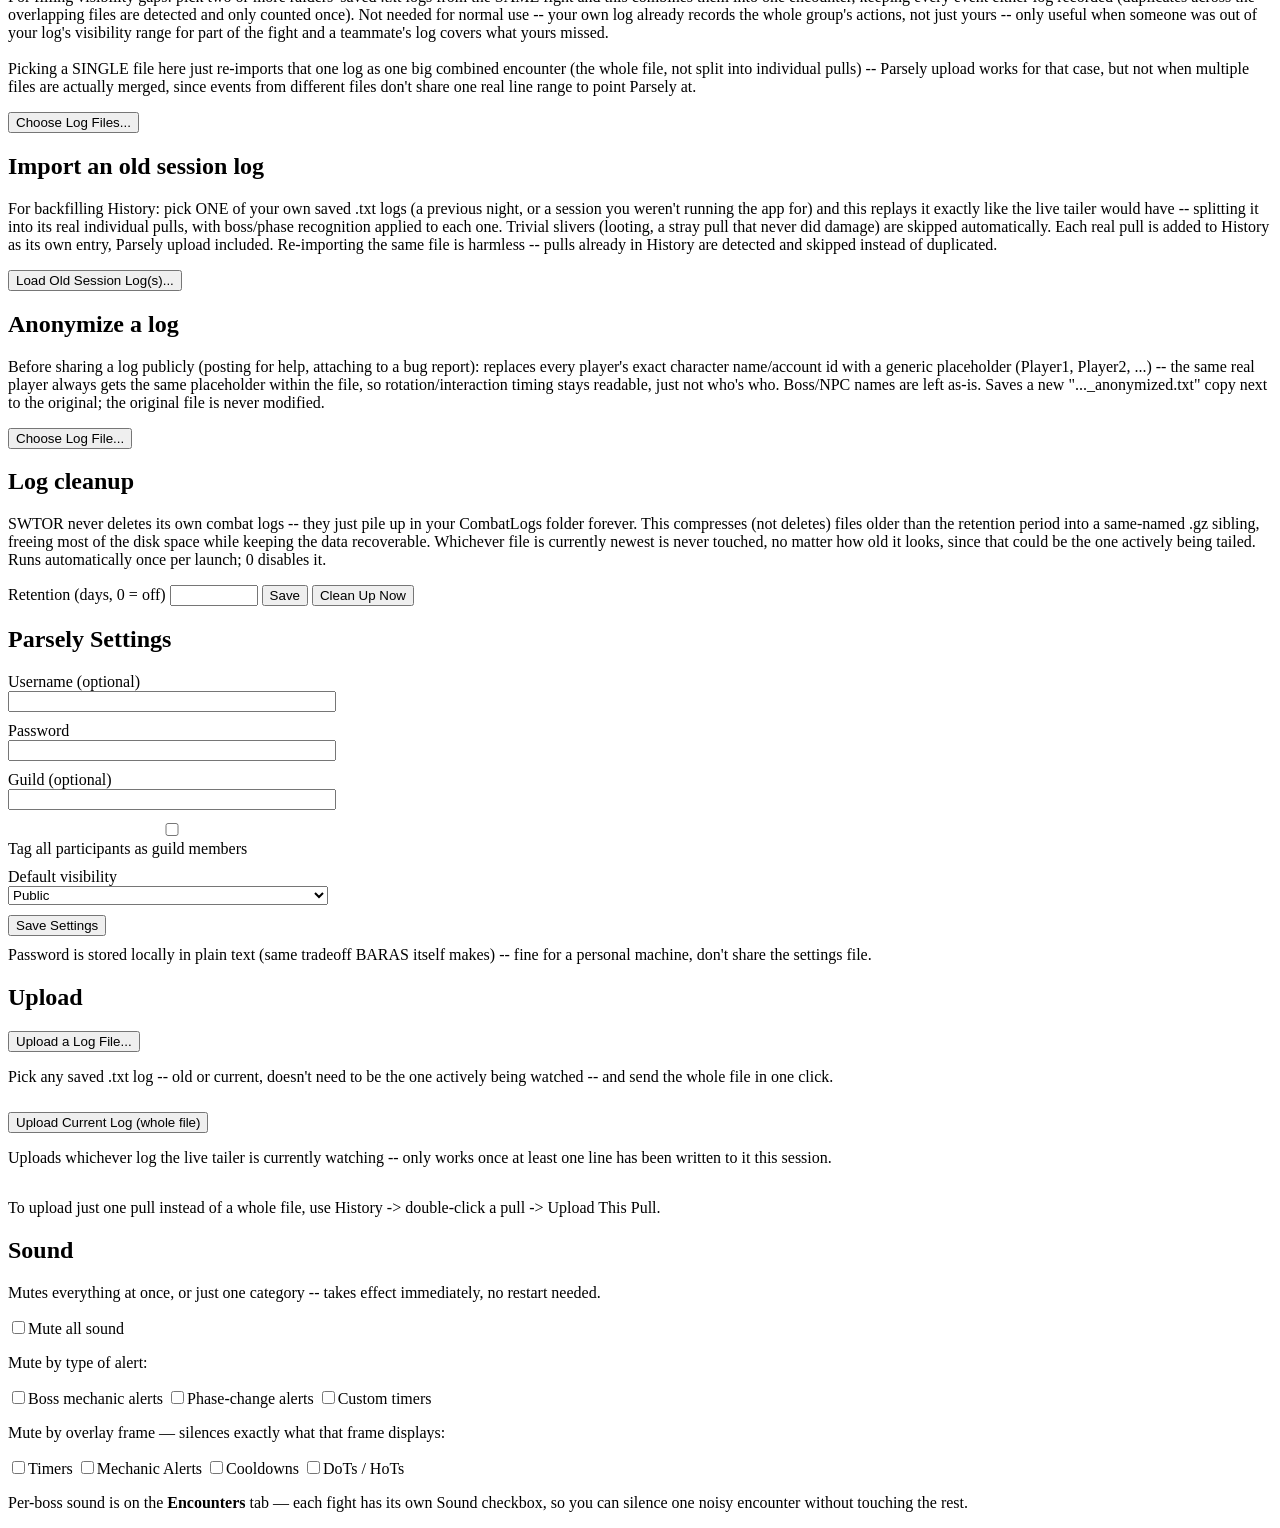
==== commit 88f65e9a: "Tell a wipe from a reset: a pull you walked away from isn't a defeat "We didn't kill it" covered two" ====
--- a/web_ui/index.html
+++ b/web_ui/index.html
@@ -197,10 +197,11 @@
     <div class="panel" id="dd-bosses-panel">
       <h2>Bosses</h2>
       <p class="sub">Fastest and slowest clear count only pulls that ended in a kill &mdash; the
-        quickest attempt on a progression boss is a wipe.</p>
+        quickest attempt on a progression boss is a wipe. A <em>reset</em> is a pull the group
+        walked away from rather than died on, so it&rsquo;s counted separately from a wipe.</p>
       <div class="tw"><table id="dd-bosses">
         <thead><tr>
-          <th>Boss</th><th>Attempts</th><th>Kills</th><th>Kill %</th>
+          <th>Boss</th><th>Attempts</th><th>Kills</th><th>Wipes</th><th>Resets</th><th>Kill %</th>
           <th>Fastest kill</th><th>Median pull</th><th>Longest</th><th>Time spent</th><th>Last seen</th>
         </tr></thead>
         <tbody></tbody>
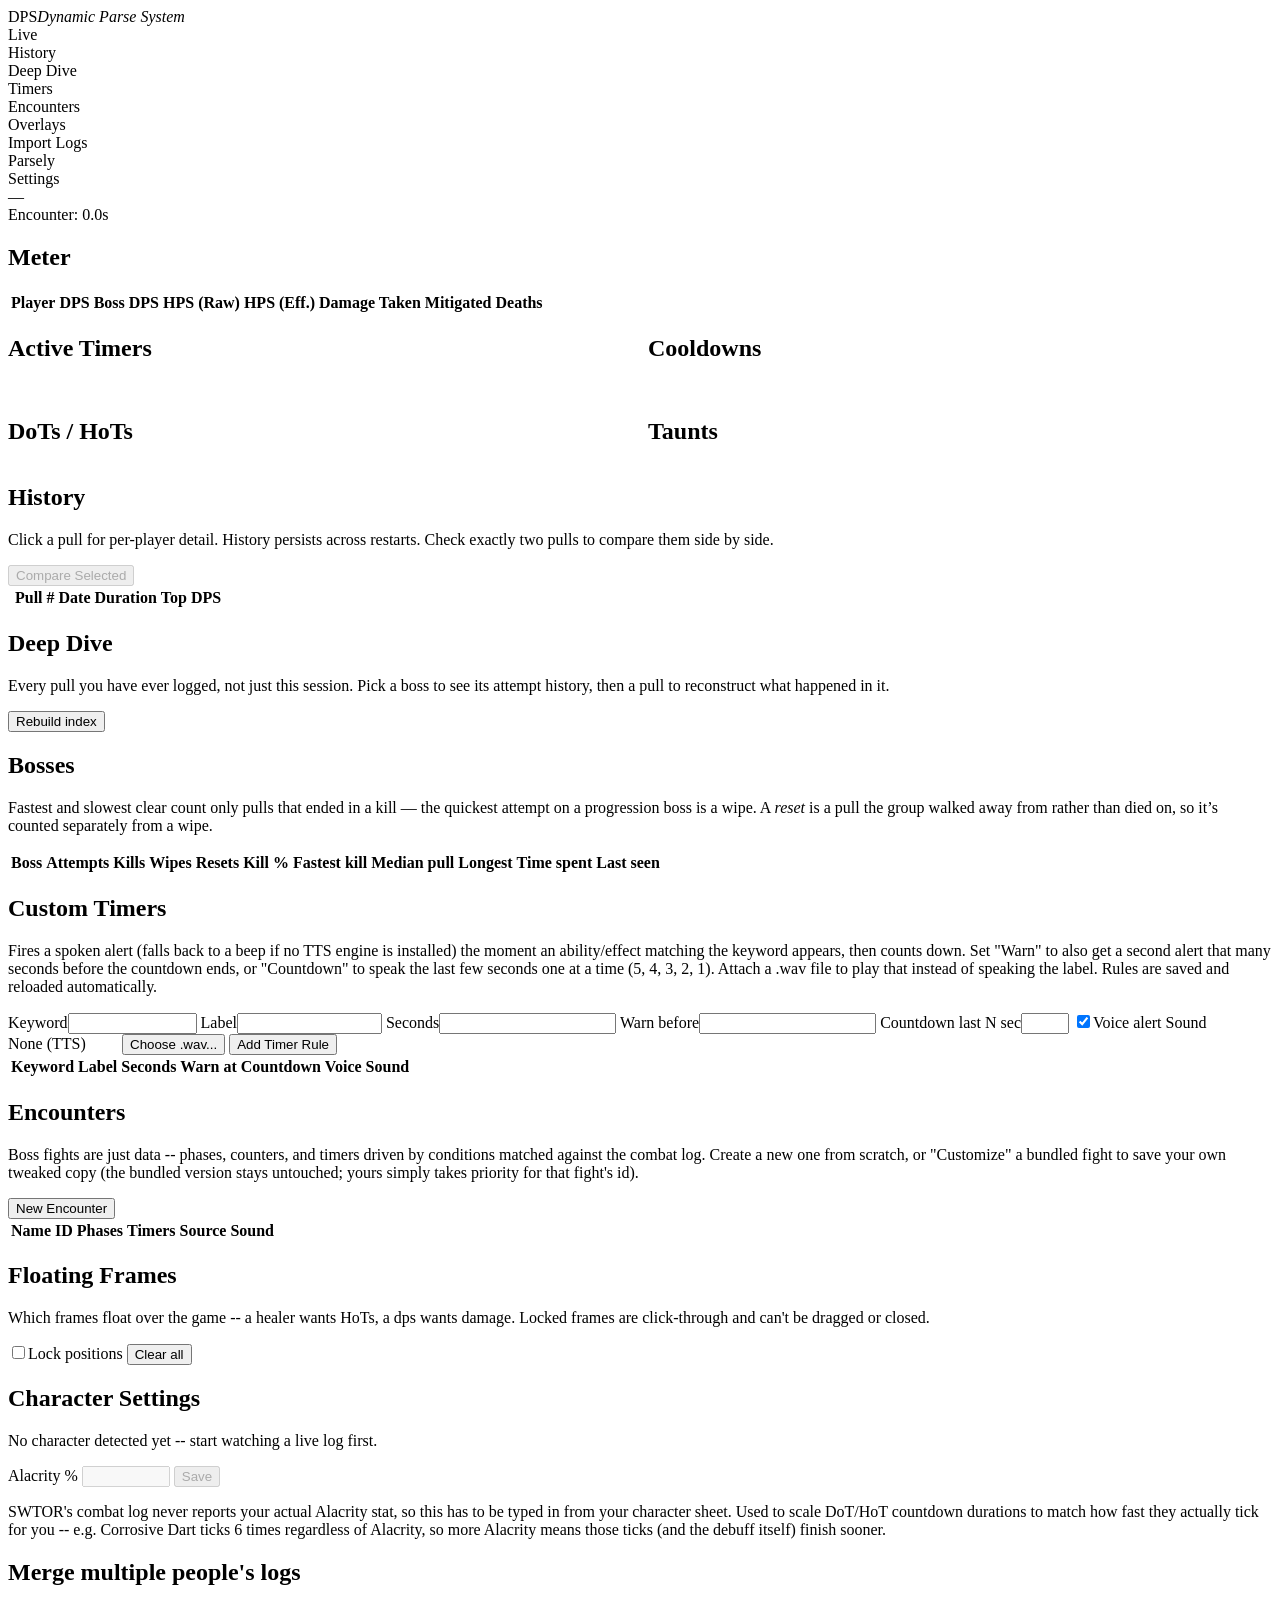
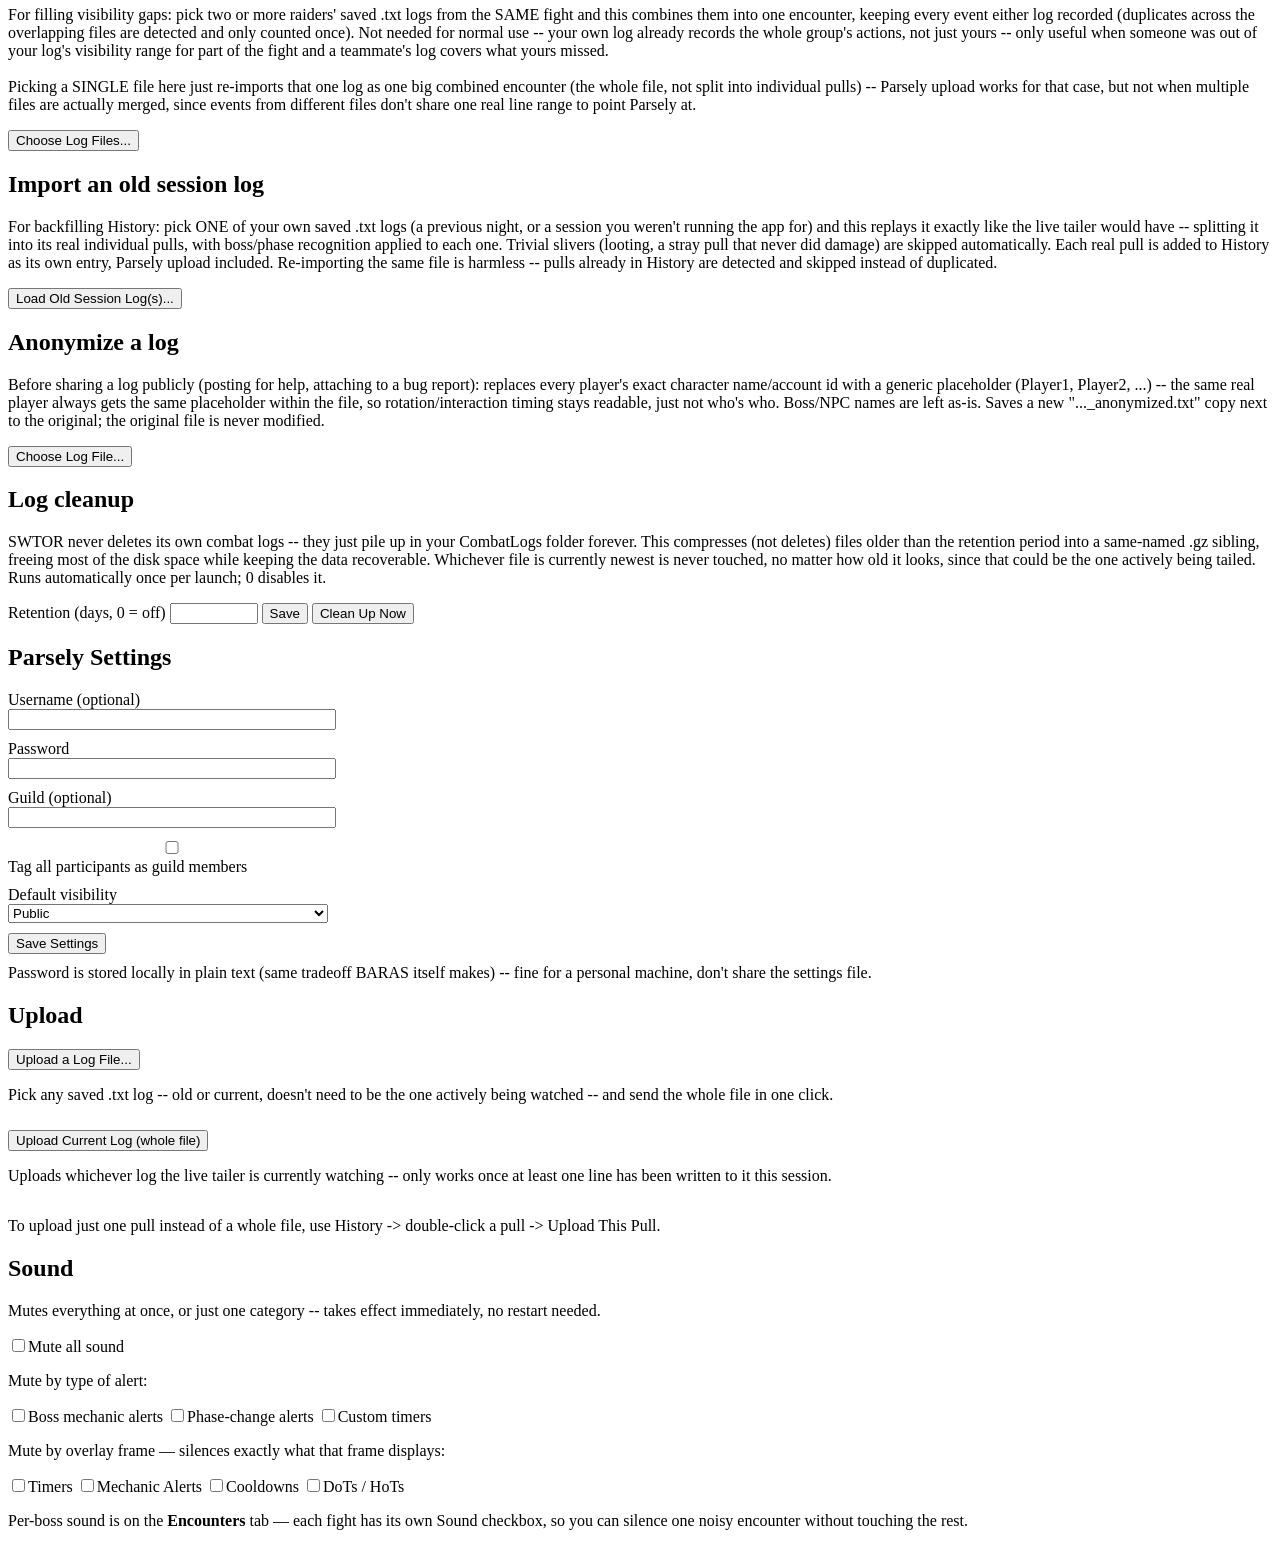
==== commit 306babdd: "Add voice countdown to custom timer rules Timers can now speak a repeating "5, 4, 3, 2, 1" countdown" ====
--- a/web_ui/index.html
+++ b/web_ui/index.html
@@ -236,13 +236,15 @@
       <h2>Custom Timers</h2>
       <p class="sub">Fires a spoken alert (falls back to a beep if no TTS engine is installed) the
         moment an ability/effect matching the keyword appears, then counts down. Set "Warn" to also
-        get a second alert that many seconds before the countdown ends. Attach a .wav file to play
-        that instead of speaking the label. Rules are saved and reloaded automatically.</p>
+        get a second alert that many seconds before the countdown ends, or "Countdown" to speak the
+        last few seconds one at a time (5, 4, 3, 2, 1). Attach a .wav file to play that instead of
+        speaking the label. Rules are saved and reloaded automatically.</p>
       <div class="filters">
         <label class="fld"><span>Keyword</span><input id="t-keyword" size="14"></label>
         <label class="fld"><span>Label</span><input id="t-label" size="16"></label>
         <label class="fld"><span>Seconds</span><input id="t-duration" type="number" step="0.1" size="6"></label>
         <label class="fld"><span>Warn before</span><input id="t-warn" type="number" step="0.1" size="6"></label>
+        <label class="fld"><span>Countdown last N sec</span><input id="t-countdown" type="number" step="1" min="0" max="10" size="4"></label>
         <label class="fld"><input type="checkbox" id="t-voice" checked><span>Voice alert</span></label>
         <label class="fld"><span>Sound</span>
           <span id="t-audio-name" class="sub" style="display:inline-block;min-width:110px">None (TTS)</span>
@@ -252,7 +254,7 @@
         <button id="t-add">Add Timer Rule</button>
       </div>
       <div class="tw"><table id="rules-table">
-        <thead><tr><th>Keyword</th><th>Label</th><th>Seconds</th><th>Warn at</th><th>Voice</th><th>Sound</th><th></th></tr></thead>
+        <thead><tr><th>Keyword</th><th>Label</th><th>Seconds</th><th>Warn at</th><th>Countdown</th><th>Voice</th><th>Sound</th><th></th></tr></thead>
         <tbody></tbody>
       </table></div>
       <p class="empty" id="rules-empty" style="display:none">No custom rules yet.</p>
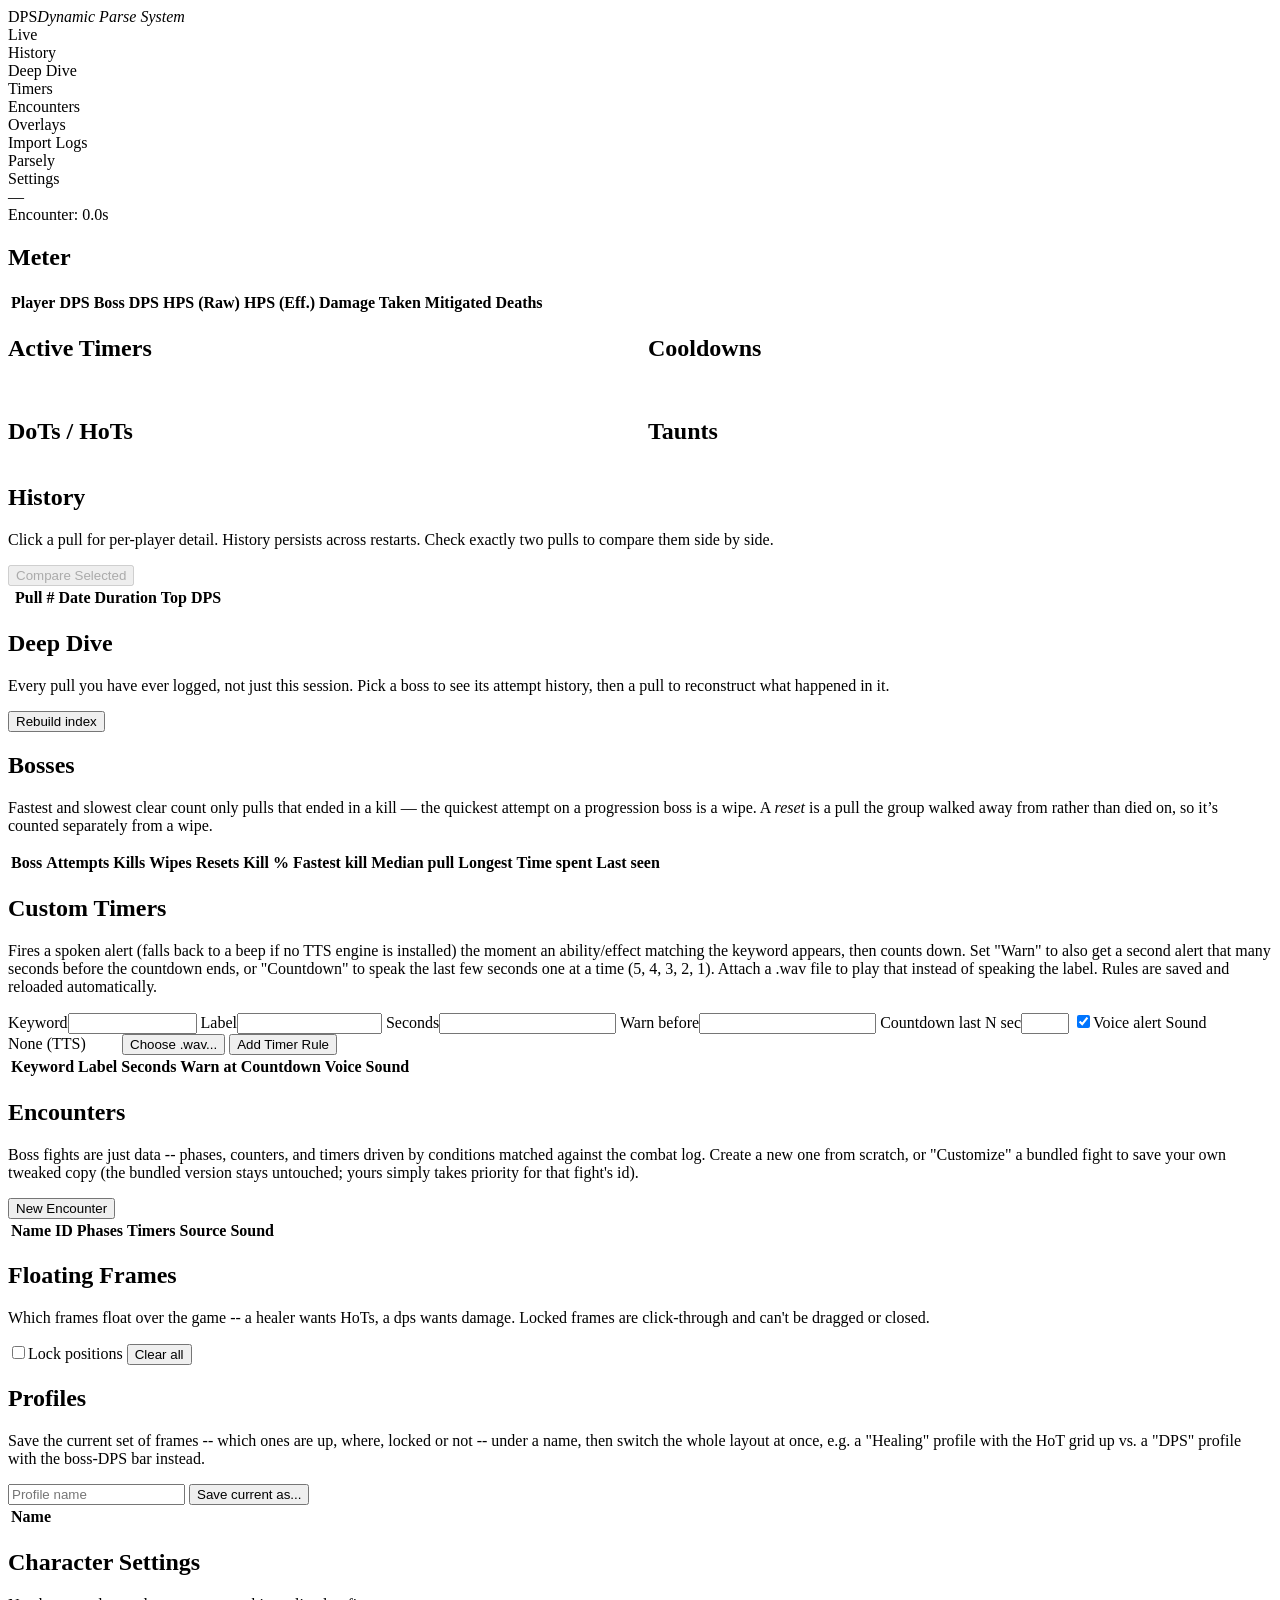
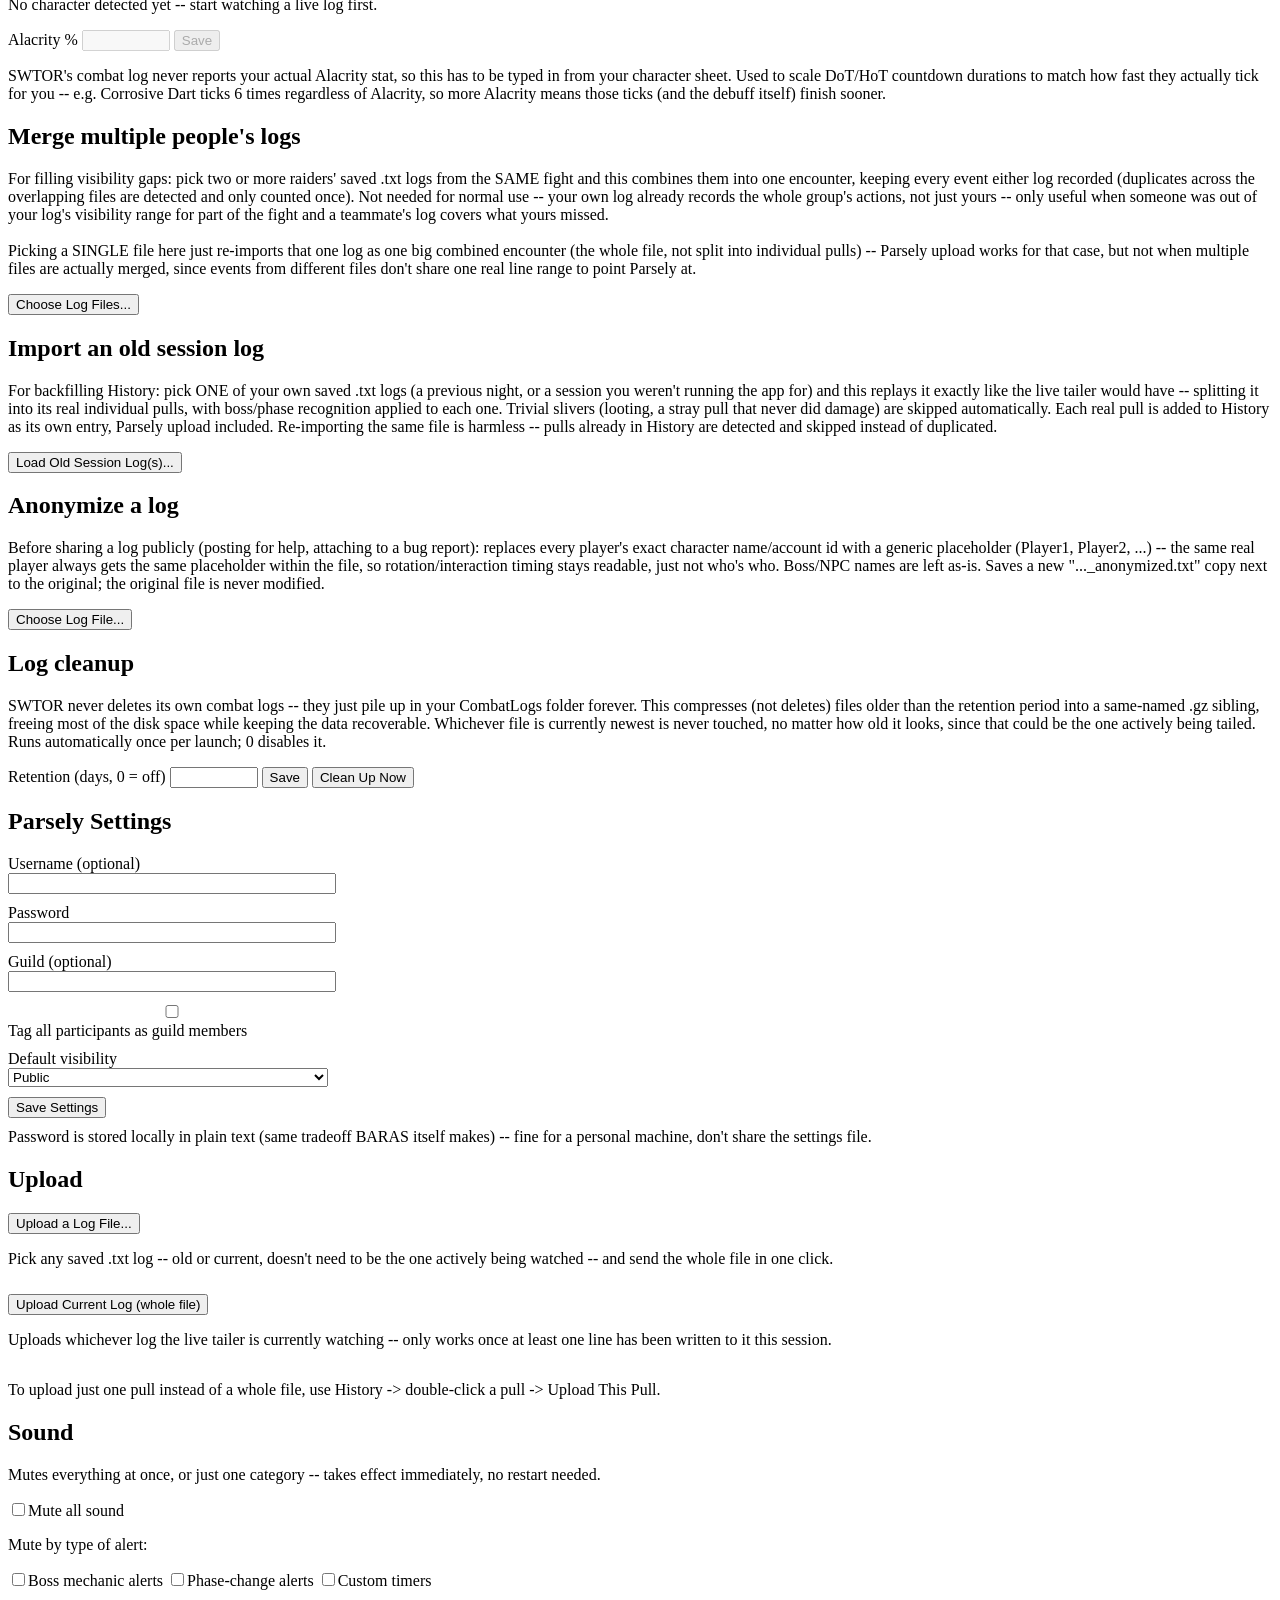
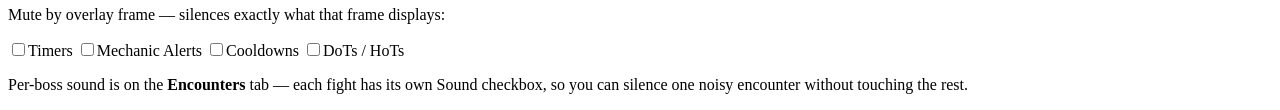
==== commit 355a2b62: "Add named overlay profiles (save/apply/delete a whole layout) Matches a gap found in the earlier par" ====
--- a/web_ui/index.html
+++ b/web_ui/index.html
@@ -293,6 +293,21 @@
       <div id="overlay-groups" class="live-grid"></div>
     </div>
     <div class="panel">
+      <h2>Profiles</h2>
+      <p class="sub">Save the current set of frames -- which ones are up, where, locked or not -- under
+        a name, then switch the whole layout at once, e.g. a "Healing" profile with the HoT grid up vs.
+        a "DPS" profile with the boss-DPS bar instead.</p>
+      <div class="filters">
+        <input type="text" id="ovp-name" placeholder="Profile name" size="20" maxlength="60">
+        <button id="ovp-save">Save current as...</button>
+      </div>
+      <div class="tw"><table id="ovp-table">
+        <thead><tr><th>Name</th><th></th></tr></thead>
+        <tbody></tbody>
+      </table></div>
+      <p class="empty" id="ovp-empty" style="display:none">No saved profiles yet.</p>
+    </div>
+    <div class="panel">
       <h2>Character Settings</h2>
       <p class="sub" id="cs-character">No character detected yet -- start watching a live log first.</p>
       <div class="filters">
